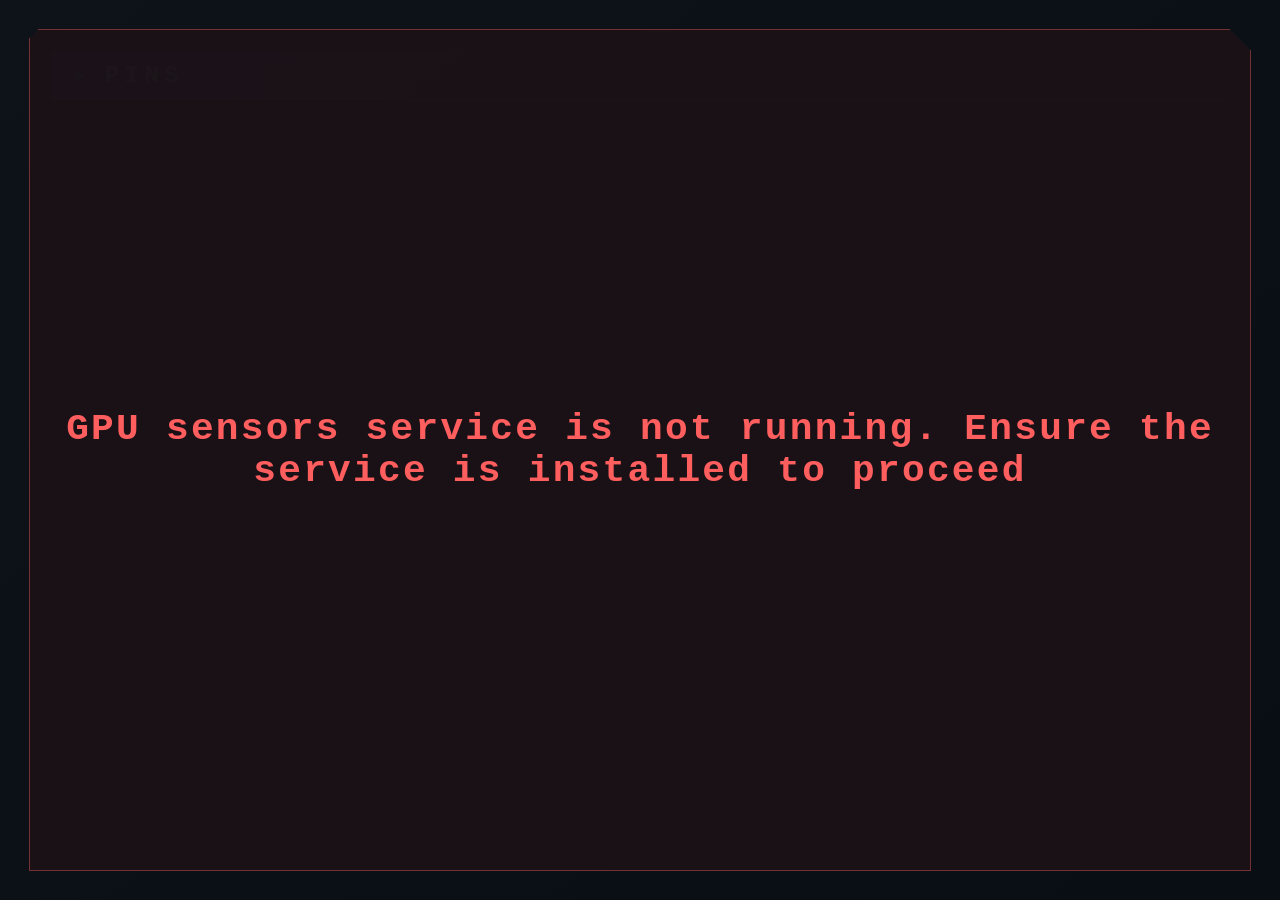
==== Widget/v2-asus/index.html @ 97a9e97d "Add Asus version of monitoring widget" ====
<!DOCTYPE html>
<html lang="en">

<head>
    <meta charset="UTF-8" />
    <meta name="viewport" content="width=device-width, initial-scale=1.0, user-scalable=no, maximum-scale=1.0" />
    <title>tr('ASUS ROG Astral Monitor')</title>
    <link rel="icon" type="image/svg+xml" href="resources/asus.svg" />
    <meta name="x-icue-widget-group" content="tr('ASUS ROG Astral Monitor')" />
    <meta name="x-icue-widget-preview" content="resources/preview.png" />
    <meta name="x-icue-restrictions" data-restrictions='[{ "device": "dashboard_lcd" }]' />

    <meta name="x-icue-property" content="viewMode" data-label="tr('View')" data-type="combobox" data-default="'pins'"
        data-values="[{'key':'pins','value':tr('Pins')},{'key':'status','value':tr('Status')}]" />
    <meta name="x-icue-property" content="layoutPanel2" data-label="tr('Panel 2 View')" data-type="combobox"
        data-default="'off'"
        data-values="[{'key':'off','value':tr('Off')},{'key':'pins','value':tr('Pins')},{'key':'status','value':tr('Status')}]" />
    <meta name="x-icue-property" content="pollIntervalSec" data-label="tr('Poll Interval')" data-type="slider"
        data-default="1000" data-min="100" data-max="30000" data-step="100" data-unit-label="'ms'" />
    <meta name="x-icue-property" content="debugMode" data-label="tr('Debug Mode')" data-type="combobox"
        data-default="'off'"
        data-values="[{'key':'off','value':tr('Off')},{'key':'demo','value':tr('Demo Data')},{'key':'overcurrent','value':tr('Overcurrent')},{'key':'imbalance','value':tr('Imbalance')},{'key':'ocimb','value':tr('OC + Imb.')},{'key':'error','value':tr('Error Simulation')}]" />
    <meta name="x-icue-property" content="tempUnit" data-label="tr('Temperature Unit')" data-type="tab-buttons"
        data-default="'c'" data-values="[{'key':'c','value':tr('Celsius')},{'key':'f','value':tr('Fahrenheit')}]" />
    <meta name="x-icue-property" content="configShortcut" data-label="tr('Config View Shortcut')" data-type="combobox"
        data-default="'double-tap'"
        data-values="[{'key':'double-tap','value':tr('Double Tap')},{'key':'long-press','value':tr('Long Press')}]" />
    <meta name="x-icue-property" content="warnOnFault" data-label="tr('Warn on GPU fault')" data-type="switch"
        data-default="true" />

    <meta name="x-icue-property" content="pinMetric" data-label="tr('Pin Metric')" data-type="combobox"
        data-default="'current'"
        data-values="[{'key':'current','value':tr('Current')},{'key':'power','value':tr('Power Label')},{'key':'voltage','value':tr('Voltage')}]" />
    <meta name="x-icue-property" content="pinBarColor" data-label="tr('Bar Color')" data-type="color"
        data-default="'#8500ff'" />
    <meta name="x-icue-property" content="pinShowPowerValues" data-label="tr('Show Power Values')" data-type="switch"
        data-default="true" />
    <meta name="x-icue-property" content="pinPowerValuesColor" data-label="tr('Power Values Color')" data-type="color"
        data-default="'#ffffff'" />
    <meta name="x-icue-property" content="pinPowerFontSize" data-label="tr('Power Values Font Size')" data-type="slider"
        data-min="70" data-max="150" data-step="1" data-default="115" />
    <meta name="x-icue-property" content="pinShowPeakHold" data-label="tr('Show Peak Hold')" data-type="switch"
        data-default="false" />
    <meta name="x-icue-property" content="pinPeakHoldColor" data-label="tr('Peak Hold Color')" data-type="color"
        data-default="'#f5d033'" />
    <meta name="x-icue-property" content="pinShowHeadroom" data-label="tr('Show Headroom')" data-type="switch"
        data-default="true" />
    <meta name="x-icue-property" content="pinHeadroomColor" data-label="tr('Headroom Color')" data-type="color"
        data-default="'#00ff47'" />
    <meta name="x-icue-property" content="pinHeadroomFontSize" data-label="tr('Headroom Font Size')" data-type="slider"
        data-min="70" data-max="150" data-step="1" data-default="130" />
    <meta name="x-icue-property" content="pinHeadroomPosition" data-label="tr('Headroom Position')" data-type="combobox"
        data-default="'Top'" data-values='["Bottom","Top"]' />
    <meta name="x-icue-property" content="pinShowYAxis" data-label="tr('Show Y Axis')" data-type="switch"
        data-default="true" />
    <meta name="x-icue-property" content="pinShowBarBg" data-label="tr('Show Bar Background')" data-type="switch"
        data-default="false" />
    <meta name="x-icue-property" content="pinShowImbalance" data-label="tr('Show Max Imbalance')" data-type="switch"
        data-default="true" />
    <meta name="x-icue-property" content="pinColorImbalance" data-label="tr('Imbalance Value Color')" data-type="color"
        data-default="'#ffffff'" />
    <meta name="x-icue-property" content="pinShowYGrid" data-label="tr('Show Y Grid Lines')" data-type="switch"
        data-default="true" />
    <meta name="x-icue-property" content="pinShowUnit" data-label="tr('Show Metric Unit')" data-type="switch"
        data-default="false" />
    <meta name="x-icue-property" content="pinFontPinNumbers" data-label="tr('Pin Numbers Font Size')" data-type="slider"
        data-min="70" data-max="150" data-step="1" data-default="120" />
    <meta name="x-icue-property" content="pinFontYAxis" data-label="tr('Y Axis Font Size')" data-type="slider"
        data-min="70" data-max="150" data-step="1" data-default="120" />
    <meta name="x-icue-property" content="pinFontValues" data-label="tr('Pin Values Font Size')" data-type="slider"
        data-min="70" data-max="150" data-step="1" data-default="120" />
    <meta name="x-icue-property" content="pinFontImbalance" data-label="tr('Imbalance Font Size')" data-type="slider"
        data-min="70" data-max="150" data-step="1" data-default="120" />

    <meta name="x-icue-property" content="statusShowCoreClock" data-label="tr('Show Core Clock')" data-type="switch"
        data-default="true" />
    <meta name="x-icue-property" content="statusShowMemClock" data-label="tr('Show Memory Clock')" data-type="switch"
        data-default="true" />
    <meta name="x-icue-property" content="statusShowCoreTemp" data-label="tr('Show Core Temp')" data-type="switch"
        data-default="true" />
    <meta name="x-icue-property" content="statusShowVramTemp" data-label="tr('Show VRAM Temp')" data-type="switch"
        data-default="true" />
    <meta name="x-icue-property" content="statusShowFan1" data-label="tr('Show Fan 1')" data-type="switch"
        data-default="true" />
    <meta name="x-icue-property" content="statusShowFan2" data-label="tr('Show Fan 2')" data-type="switch"
        data-default="true" />
    <meta name="x-icue-property" content="statusCoreTempThreshold" data-label="tr('Core Temp Threshold')"
        data-type="slider" data-min="40" data-max="120" data-step="1" data-default="84" data-unit-label="'°C'" />
    <meta name="x-icue-property" content="statusVramTempThreshold" data-label="tr('VRAM Temp Threshold')"
        data-type="slider" data-min="40" data-max="120" data-step="1" data-default="95" data-unit-label="'°C'" />
    <meta name="x-icue-property" content="statusValueColor" data-label="tr('Status Value Color')" data-type="color"
        data-default="'#ffffff'" />
    <meta name="x-icue-property" content="statusLabelColor" data-label="tr('Status Label Color')" data-type="color"
        data-default="'#e7edf5'" />
    <meta name="x-icue-property" content="statusIconColor" data-label="tr('Status Icon Color')" data-type="color"
        data-default="'#00e3b6'" />
    <meta name="x-icue-property" content="statusFontSize" data-label="tr('Status Font Size')" data-type="slider"
        data-min="50" data-max="400" data-step="1" data-default="140" />

    <meta name="x-icue-property" content="warnColor" data-label="tr('Warning Color')" data-type="color"
        data-default="'#8a0f1f'" />
    <meta name="x-icue-property" content="warnTextColor" data-label="tr('Warning Text Color')" data-type="color"
        data-default="'#ffffff'" />
    <meta name="x-icue-property" content="warnFontSize" data-label="tr('Warning Font Size')" data-type="slider"
        data-default="130" data-min="50" data-max="200" data-step="1" />
    <meta name="x-icue-property" content="warnTransparency" data-label="tr('Warning Transparency')" data-type="slider"
        data-default="90" data-min="0" data-max="100" data-step="1" data-unit-label="'%'" />

    <meta name="x-icue-property" content="configFontSize" data-label="tr('Config Page Font Size')" data-type="slider"
        data-default="130" data-min="50" data-max="200" data-step="1" />

    <meta name="x-icue-property" content="fontData" data-label="tr('Data Font')" data-type="combobox"
        data-default="'Consolas'"
        data-values='["Consolas","Cascadia Mono","JetBrains Mono","Courier New","Segoe UI"]' />
    <meta name="x-icue-property" content="fontLabel" data-label="tr('Label Font')" data-type="combobox"
        data-default="'Consolas'"
        data-values='["Consolas","Cascadia Mono","JetBrains Mono","Courier New","Segoe UI"]' />
    <meta name="x-icue-property" content="hudScanlines" data-label="tr('HUD Scanlines')" data-type="switch"
        data-default="true" />
    <meta name="x-icue-property" content="textColor" data-label="tr('Text Color')" data-type="color"
        data-default="'#e7edf5'" />
    <meta name="x-icue-property" content="accentColor" data-label="tr('Accent Color')" data-type="color"
        data-default="'#00e3b6'" />
    <meta name="x-icue-property" content="backgroundColor" data-label="tr('Background Color')" data-type="color"
        data-default="'#070b12'" />
    <meta name="x-icue-property" content="backgroundMedia" data-label="tr('Background Image')"
        data-type="media-selector" data-filters="['*.png','*.jpg','*.jpeg','*.webp']" />
    <meta name="x-icue-property" content="bgBrightness" data-label="tr('Background Brightness')" data-type="slider"
        data-default="100" data-min="20" data-max="150" data-step="1" data-unit-label="'%'" />
    <meta name="x-icue-property" content="glassBlur" data-label="tr('Glass Blur')" data-type="slider" data-default="0"
        data-min="0" data-max="30" data-step="1" />
    <meta name="x-icue-property" content="transparency" data-label="tr('Background Transparency')" data-type="slider"
        data-default="100" data-min="0" data-max="100" data-step="1" data-unit-label="'%'" />

    <script id="x-icue-groups" type="application/json">
  [
    { "title": "tr('General')", "properties": ["viewMode", "layoutPanel2", "pollIntervalSec", "debugMode", "tempUnit", "configShortcut", "warnOnFault"] },
    { "title": "tr('Pins View')", "properties": ["pinMetric", "pinShowYAxis", "pinShowBarBg", "pinShowImbalance", "pinShowYGrid", "pinShowUnit", "pinShowPowerValues", "pinShowPeakHold", "pinShowHeadroom", "pinHeadroomPosition"] },
    { "title": "tr('Status View')", "properties": ["statusShowCoreClock", "statusShowMemClock", "statusShowCoreTemp", "statusShowVramTemp", "statusShowFan1", "statusShowFan2", "statusCoreTempThreshold", "statusVramTempThreshold"] },
    { "title": "tr('Widget Personalization')", "properties": ["fontData", "fontLabel", "hudScanlines", "textColor", "accentColor", "backgroundColor", "backgroundMedia", "bgBrightness", "glassBlur", "transparency", "configFontSize", "pinBarColor", "pinColorImbalance", "pinPowerValuesColor", "pinPowerFontSize", "pinFontPinNumbers", "pinFontYAxis", "pinFontValues", "pinFontImbalance", "pinPeakHoldColor", "pinHeadroomColor", "pinHeadroomFontSize", "statusValueColor", "statusLabelColor", "statusIconColor", "statusFontSize", "warnColor", "warnTextColor", "warnFontSize", "warnTransparency"] }
  ]
  </script>

    <link rel="stylesheet" type="text/css" href="styles/widget.css" />
</head>

<body>
    <div class="widget-root">
        <div class="background-layer" id="background-layer" aria-hidden="true"></div>
        <div class="glass-layer" aria-hidden="true"></div>

        <div id="warn-banner" aria-live="polite"></div>

        <div class="content-area">
            <section class="view-panel" id="view-pins"></section>
            <section class="view-panel" id="view-status"></section>
            <section class="state-panel" id="state-panel"></section>
        </div>

        <div id="config-overlay" aria-hidden="true">
            <div class="cfg-header">
                <span class="cfg-title">Configuration</span>
                <div class="cfg-header-actions">
                    <button class="cfg-icon-btn cfg-refresh-btn" id="cfg-refresh-btn" aria-label="Refresh">↻</button>
                    <button class="cfg-icon-btn cfg-confirm-btn" id="cfg-confirm-btn" aria-label="Apply and close">✓</button>
                    <button class="cfg-icon-btn cfg-cancel-btn" id="cfg-cancel-btn" aria-label="Cancel">✕</button>
                </div>
            </div>
            <div class="cfg-content" id="cfg-content"></div>
        </div>

    </div>

    <script>
        const BASE_URL = 'http://localhost:59274';

        const PIN_NAMES = ['Pin 1', 'Pin 2', 'Pin 3', 'Pin 4', 'Pin 5', 'Pin 6'];

        const NAMED_SENSOR_FIELDS = {
            'Total Power': 'totalPowerW',
            'Total Current': 'totalCurrentA',
            'GPU Core Clock': 'gpuCoreClock',
            'GPU Memory Clock': 'gpuMemClock',
            'GPU Core Temp': 'gpuCoreTemp',
            'VRAM Temp': 'vramTemp',
            'Fan 1 Speed': 'fan1',
            'Fan 2 Speed': 'fan2',
            'GPU Usage': 'gpuUsage',
            'GPU Power Draw': 'gpuPowerDraw',
            'VRAM Usage': 'vramUsage',
            'VRAM Used': 'vramUsed',
            'VRAM Free': 'vramFree',
            'VRAM Total': 'vramTotal'
        };

        function normalizeSensors(payload) {
            if (!payload || !Array.isArray(payload.sensors)) return null;

            const pins = [
                { voltage: 0, current: 0, power: 0 },
                { voltage: 0, current: 0, power: 0 },
                { voltage: 0, current: 0, power: 0 },
                { voltage: 0, current: 0, power: 0 },
                { voltage: 0, current: 0, power: 0 },
                { voltage: 0, current: 0, power: 0 }
            ];

            const out = {
                pins: pins,
                totalPowerW: null, totalCurrentA: null,
                gpuCoreClock: null, gpuMemClock: null, gpuCoreTemp: null, vramTemp: null,
                fan1: null, fan2: null, gpuUsage: null, gpuPowerDraw: null,
                vramUsage: null, vramUsed: null, vramFree: null, vramTotal: null,
                currentImbalance: payload.currentImbalance || null,
                wireOvercurrent: payload.wireOvercurrent || null,
                timestamp: payload.timestamp || null
            };

            const sensors = payload.sensors;
            for (let i = 0; i < sensors.length; i++) {
                const s = sensors[i];
                if (!s || typeof s.sensorName !== 'string') continue;
                const name = s.sensorName;
                const idx = PIN_NAMES.indexOf(name);
                if (idx !== -1) {
                    const type = s.sensorType;
                    if (type === 'Voltage') pins[idx].voltage = Number(s.value);
                    else if (type === 'Current') pins[idx].current = Number(s.value);
                    else if (type === 'Power') pins[idx].power = Number(s.value);
                    continue;
                }
                const field = NAMED_SENSOR_FIELDS[name];
                if (field) out[field] = Number(s.value);
            }

            return out;
        }

        const DEBUG_DATA = {
            pins: [
                { voltage: 11.98, current: 3.42, power: 40.97 },
                { voltage: 12.01, current: 7.85, power: 94.19 },
                { voltage: 11.95, current: 1.23, power: 14.70 },
                { voltage: 12.03, current: 8.91, power: 107.10 },
                { voltage: 11.99, current: 5.67, power: 67.98 },
                { voltage: 12.00, current: 0.38, power: 4.56 }
            ],
            totalPowerW: 329.5,
            totalCurrentA: 27.46,
            gpuCoreClock: 2820,
            gpuMemClock: 1750,
            gpuCoreTemp: 64.5,
            vramTemp: 72.0,
            fan1: 1850,
            fan2: 1875,
            gpuUsage: 98,
            gpuPowerDraw: 412.3,
            vramUsage: 41.2,
            vramUsed: 13400,
            vramFree: 19207,
            vramTotal: 32607,
            timestamp: null
        };

        const DEBUG_OVERCURRENT = { pinValues: { 'Pin 3': 9.6, 'Pin 4': 9.8 } };
        const DEBUG_IMBALANCE = {
            maxPinAmperage: 9.2,
            maxPinName: 'Pin 3',
            minPinAmperage: 5.4,
            minPinName: 'Pin 6',
            percentageDifference: 52,
            timestamp: '2026-06-06T12:00:00+00:00'
        };

        let currentView = 'pins';
        let lastAppliedPollMs = -1;
        let fallbackPollMs = 1000;
        let ws = null;
        let wsReconnectTimer = null;
        let wsBackoffMs = 1000;
        let state = 'loading';
        let stateMessage = 'Loading';
        let latestData = null;
        let latestTimestamp = null;
        let cachedViewPanels = null;
        let cachedBgLayer = null;
        let serviceRestarting = false;
        let lastStyleKey = '';
        let serviceConfig = null;
        let serviceConfigLoaded = false;
        let configDraft = null;
        let configPageOpen = false;
        let peakHoldPerPin = [0, 0, 0, 0, 0, 0];
        let peakHoldMetric = '';
        let pinsSettingsDirty = true;
        let statusSettingsDirty = true;

        const SERVICE_CONFIG_DEFAULTS = {
            imbalanceAmperageThreshold: 6,
            imbalancePercentageThreshold: 30,
            imbalanceDurationThresholdMs: 3000,
            wireOvercurrentAmperageThreshold: 9.2,
            wireOvercurrentThresholdMs: 3000
        };

        const SERVICE_CONFIG_FIELDS = [
            { key: 'imbalanceAmperageThreshold', label: 'Minimum current threshold', min: 1, max: 10, step: 1, unit: 'A', float: false },
            { key: 'imbalancePercentageThreshold', label: 'Max imbalance percentage', min: 10, max: 50, step: 1, unit: '%', float: false },
            { key: 'imbalanceDurationThresholdMs', label: 'Imbalance duration to warn', step: 100, unit: 'ms', float: false, dynamic: true },
            { key: 'wireOvercurrentAmperageThreshold', label: 'Max per-pin current', min: 6, max: 10.5, step: 0.1, unit: 'A', float: true },
            { key: 'wireOvercurrentThresholdMs', label: 'Overcurrent duration to warn', step: 100, unit: 'ms', float: false, dynamic: true }
        ];

        function getConfigFieldRange(field) {
            if (field.dynamic) {
                const poll = getConfiguredPollMs();
                return { min: poll, max: Math.max(poll, 10000), step: field.step };
            }
            return { min: field.min, max: field.max, step: field.step };
        }

        function clampConfigField(field, value) {
            const range = getConfigFieldRange(field);
            let v = Number(value);
            if (!Number.isFinite(v)) v = SERVICE_CONFIG_DEFAULTS[field.key];
            v = Math.max(range.min, Math.min(range.max, v));
            return field.float ? v : Math.round(v);
        }

        function resetPeakHold() {
            peakHoldPerPin = [0, 0, 0, 0, 0, 0];
        }

        function setTextIf(el, s) {
            if (el && el.textContent !== s) el.textContent = s;
        }

        icueEvents = {
            onDataUpdated: onIcueDataUpdated,
            onICUEInitialized: onIcueInitialized
        };

        const icuePropCache = new Map();

        function invalidatePropCache() {
            icuePropCache.clear();
        }

        function resolveIcueProperty(name) {
            if (typeof window !== 'undefined' && Object.prototype.hasOwnProperty.call(window, name)) {
                const value = window[name];
                if (value !== undefined && value !== null && value !== '') return value;
            }
            try {
                const value = Function('return typeof ' + name + ' !== "undefined" ? ' + name + ' : undefined')();
                if (value !== undefined && value !== null && value !== '') return value;
            } catch (e) { }
            return undefined;
        }

        function getIcueProperty(name) {
            if (icuePropCache.has(name)) return icuePropCache.get(name);
            const value = resolveIcueProperty(name);
            icuePropCache.set(name, value);
            return value;
        }

        function clampRange(v, min, max, d) {
            const n = Number(v);
            if (!Number.isFinite(n)) return d;
            return Math.max(min, Math.min(max, n));
        }

        function getBoolProperty(name, fallback) {
            const value = getIcueProperty(name);
            if (typeof value === 'boolean') return value;
            if (value === 'true') return true;
            if (value === 'false') return false;
            return fallback;
        }

        function getConfiguredPollMs() {
            const fromSetting = clampRange(getIcueProperty('pollIntervalSec'), 100, 30000, NaN);
            if (Number.isFinite(fromSetting)) return Math.round(fromSetting);
            return fallbackPollMs;
        }

        function toFahrenheit(c) {
            return c * 9 / 5 + 32;
        }

        function formatTemp(celsiusValue) {
            const unit = getIcueProperty('tempUnit') === 'f' ? 'f' : 'c';
            const raw = Number(celsiusValue);
            const shown = unit === 'f' ? toFahrenheit(raw) : raw;
            const label = unit === 'f' ? 'F' : 'C';
            return {
                unit: unit,
                value: shown,
                text: Number.isFinite(shown) ? shown.toFixed(1) + ' ' + label : '--'
            };
        }

        function setState(nextState, message) {
            state = nextState;
            stateMessage = message || '';
            renderAll();
        }

        const FONT_FAMILY_FALLBACKS = {
            'Consolas': '"Consolas","Cascadia Mono","Courier New",monospace',
            'Cascadia Mono': '"Cascadia Mono","Consolas","Courier New",monospace',
            'JetBrains Mono': '"JetBrains Mono","Consolas","Courier New",monospace',
            'Courier New': '"Courier New","Consolas",monospace',
            'Segoe UI': '"Segoe UI","Tahoma",sans-serif'
        };

        function resolveFontStack(value, fallbackKey) {
            var key = (typeof value === 'string' && FONT_FAMILY_FALLBACKS[value]) ? value : fallbackKey;
            return FONT_FAMILY_FALLBACKS[key];
        }

        function applyStyles() {
            const rawText = getIcueProperty('textColor');
            const rawAccent = getIcueProperty('accentColor');
            const rawBg = getIcueProperty('backgroundColor');
            const textColor = typeof rawText === 'string' ? rawText : '#e7edf5';
            const accentColor = typeof rawAccent === 'string' ? rawAccent : '#00e3b6';
            const backgroundColor = typeof rawBg === 'string' ? rawBg : '#070b12';
            const transparency = clampRange(getIcueProperty('transparency'), 0, 100, 100) / 100;
            const brightness = clampRange(getIcueProperty('bgBrightness'), 20, 150, 100) / 100;
            const blur = clampRange(getIcueProperty('glassBlur'), 0, 30, 0);
            const cfgFontScale = clampRange(getIcueProperty('configFontSize'), 50, 200, 130) / 100;
            const fontData = resolveFontStack(getIcueProperty('fontData'), 'Consolas');
            const fontLabel = resolveFontStack(getIcueProperty('fontLabel'), 'Consolas');
            const hudScanlines = getBoolProperty('hudScanlines', false);
            const media = getIcueProperty('backgroundMedia');
            const mediaPath = (media && typeof media === 'object' && media.pathToAsset)
                ? String(media.pathToAsset) : '';

            const styleKey = [textColor, accentColor, backgroundColor, transparency, brightness, blur, cfgFontScale, fontData, fontLabel, hudScanlines ? 1 : 0, mediaPath].join('\x00');
            if (styleKey === lastStyleKey) return;
            lastStyleKey = styleKey;

            const root = document.documentElement;
            root.style.setProperty('--text-color', textColor);
            root.style.setProperty('--accent-color', accentColor);
            root.style.setProperty('--background-color', backgroundColor);
            root.style.setProperty('--background-opacity', String(transparency));
            root.style.setProperty('--background-brightness', String(brightness));
            root.style.setProperty('--cfg-font-scale', String(cfgFontScale));
            root.style.setProperty('--glass-blur', blur + 'px');
            root.style.setProperty('--font-data', fontData);
            root.style.setProperty('--font-label', fontLabel);
            document.documentElement.dataset.hudScanlines = hudScanlines ? '1' : '0';

            if (!cachedBgLayer) cachedBgLayer = document.getElementById('background-layer');
            if (!cachedBgLayer) return;

            if (mediaPath) {
                cachedBgLayer.style.backgroundImage = "url('" + mediaPath.replace(/'/g, "\\'") + "')";
                cachedBgLayer.style.backgroundSize = 'cover';
                cachedBgLayer.style.backgroundPosition = 'center center';
            } else {
                cachedBgLayer.style.backgroundImage = 'none';
            }
        }

        function activateView(viewName) {
            currentView = viewName;
            if (!cachedViewPanels) {
                cachedViewPanels = Array.from(document.querySelectorAll('.view-panel'));
            }
            cachedViewPanels.forEach(function (panel) {
                panel.classList.remove('active');
            });
            const activePanel = document.getElementById('view-' + viewName);
            if (activePanel) activePanel.classList.add('active');
        }

        let lastStateKey = '';

        function renderStateOverlay() {
            const panel = document.getElementById('state-panel');
            if (!panel) return;

            const key = state + '\x00' + stateMessage;
            if (key === lastStateKey) return;
            lastStateKey = key;

            if (state === 'content') {
                panel.classList.remove('active');
                panel.textContent = '';
                return;
            }

            panel.classList.add('active');
            panel.textContent = stateMessage || (state === 'loading' ? 'Loading' : 'Device unavailable');
        }

        const PIN_CURRENT_LIMIT_A = 9.2;

        function getPinHeadroomLimit(metric) {
            if (metric === 'current') return PIN_CURRENT_LIMIT_A;
            return null;
        }

        const PIN_METRICS = {
            current: {
                field: 'current', axis: [0, 2, 4, 6, 8, 10], min: 0, max: 10, unit: 'A',
                format: function (v, showUnit) { return v.toFixed(2) + (showUnit ? ' A' : ''); },
                axisFormat: function (v) { return v + 'A'; }
            },
            power: {
                field: 'power', axis: [0, 150, 300, 450, 600], min: 0, max: 600, unit: 'W',
                format: function (v, showUnit) { return v.toFixed(1) + (showUnit ? ' W' : ''); },
                axisFormat: function (v) { return v + 'W'; }
            },
            voltage: {
                field: 'voltage', axis: [11.4, 11.7, 12.0, 12.3, 12.6], min: 11.4, max: 12.6, unit: 'V',
                format: function (v, showUnit) { return v.toFixed(2) + (showUnit ? ' V' : ''); },
                axisFormat: function (v) { return v.toFixed(1) + 'V'; }
            }
        };

        const pinValuesBuf = [0, 0, 0, 0, 0, 0];

        function renderPinsView() {
            const container = document.getElementById('view-pins');
            if (!container) return;
            if (!latestData || !Array.isArray(latestData.pins)) {
                container.innerHTML = '';
                container._pinNodes = null;
                container.dataset.pinStructKey = '';
                pinsSettingsDirty = true;
                ensureHudTitle(container, 'PINS', '');
                return;
            }

            const selectedMetric = getIcueProperty('pinMetric');
            const metric = selectedMetric === 'voltage' || selectedMetric === 'power' ? selectedMetric : 'current';
            const metricCfg = PIN_METRICS[metric];
            const showUnit = getBoolProperty('pinShowUnit', false);
            const showPowerValues = getBoolProperty('pinShowPowerValues', true);
            const showPeakHold = getBoolProperty('pinShowPeakHold', true) && metric !== 'voltage';
            const showHeadroom = getBoolProperty('pinShowHeadroom', false) && metric !== 'voltage';
            const showImbalance = getBoolProperty('pinShowImbalance', false);
            const showBarBg = getBoolProperty('pinShowBarBg', false);
            const showYAxis = getBoolProperty('pinShowYAxis', true);
            const showYGrid = getBoolProperty('pinShowYGrid', false);

            if (peakHoldMetric !== metric) {
                peakHoldMetric = metric;
                peakHoldPerPin = [0, 0, 0, 0, 0, 0];
            }

            const barColor = getIcueProperty('pinBarColor') || '#8500ff';
            const peakHoldColor = getIcueProperty('pinPeakHoldColor') || '#f5d033';
            const headroomColor = getIcueProperty('pinHeadroomColor') || '#00ff47';
            const pvColor = getIcueProperty('pinPowerValuesColor') || '#ffffff';
            const imbalColor = getIcueProperty('pinColorImbalance') || '#ffffff';
            const headroomLimit = getPinHeadroomLimit(metric);
            const headroomPosition = String(getIcueProperty('pinHeadroomPosition') || 'Top').toLowerCase() === 'bottom' ? 'bottom' : 'top';

            const pins = latestData.pins;
            const n = pins.length;
            const mMin = metricCfg.min;
            const mRange = metricCfg.max - metricCfg.min;
            for (let i = 0; i < n; i++) {
                const v = Number((pins[i] && pins[i][metricCfg.field]) || 0);
                pinValuesBuf[i] = v;
                if (Number.isFinite(v) && v > peakHoldPerPin[i]) peakHoldPerPin[i] = v;
            }
            const pinValues = pinValuesBuf;

            const layoutUnit = Math.min(window.innerWidth, window.innerHeight) / 100;

            let scalePinNumbers, scaleYAxis, scalePinValues, scaleImbalance, scalePowerValues, scaleHeadroom;
            let fontPinLabel, fontYTick, fontPinVal, fontPowerValues, fontHeadroom, pinBottomSpacePx, pinTopSpacePx;
            let structKey, needRebuild;

            if (pinsSettingsDirty || !container._pinNodes || layoutUnit !== container._pinLayoutUnit) {
                scalePinNumbers = clampRange(getIcueProperty('pinFontPinNumbers'), 70, 150, 115) / 100;
                scaleYAxis = clampRange(getIcueProperty('pinFontYAxis'), 70, 150, 115) / 100;
                scalePinValues = clampRange(getIcueProperty('pinFontValues'), 70, 150, 120) / 100;
                scaleImbalance = clampRange(getIcueProperty('pinFontImbalance'), 70, 150, 115) / 100;
                scalePowerValues = clampRange(getIcueProperty('pinPowerFontSize'), 70, 150, 115) / 100;
                scaleHeadroom = clampRange(getIcueProperty('pinHeadroomFontSize'), 70, 150, 130) / 100;
                fontPinLabel = Math.max(9, layoutUnit * 2.7) * scalePinNumbers;
                fontYTick = Math.max(10, layoutUnit * 2.7) * scaleYAxis;
                fontPinVal = Math.max(11, layoutUnit * 3.2) * scalePinValues;
                fontPowerValues = Math.max(10, layoutUnit * 2.7) * scalePowerValues;
                fontHeadroom = Math.max(9, layoutUnit * 2.5) * scaleHeadroom;
                pinBottomSpacePx = layoutUnit * 2.6 * scalePinNumbers;
                pinTopSpacePx = layoutUnit * 3.6 * scalePinValues;

                structKey = [
                    metric, n,
                    showYAxis ? 1 : 0, showBarBg ? 1 : 0, showYGrid ? 1 : 0,
                    showUnit ? 1 : 0, showImbalance ? 1 : 0,
                    showPowerValues ? 1 : 0, showPeakHold ? 1 : 0,
                    showHeadroom ? 1 : 0, headroomPosition,
                    scalePinNumbers.toFixed(3), scaleYAxis.toFixed(3),
                    scalePinValues.toFixed(3), scaleImbalance.toFixed(3),
                    scalePowerValues.toFixed(3), scaleHeadroom.toFixed(3)
                ].join(',');

                needRebuild = !container._pinNodes || container.dataset.pinStructKey !== structKey || layoutUnit !== container._pinLayoutUnit;
                pinsSettingsDirty = false;
            } else {
                needRebuild = false;
            }

            if (!needRebuild) {
                const nodes = container._pinNodes;
                const fills = nodes.fills, peaks = nodes.peaks, vals = nodes.vals;
                for (let i = 0; i < n; i++) {
                    const v = pinValues[i];
                    const fill = fills[i];
                    if (fill) {
                        const pct = Math.max(0, Math.min(100, ((v - mMin) / mRange) * 100));
                        if (fill._pct !== pct) { fill._pct = pct; fill.style.height = pct.toFixed(1) + '%'; }
                        fill.style.background = barColor;
                    }
                    const val = vals[i];
                    if (val && val._v !== v) { val._v = v; setTextIf(val, metricCfg.format(v, showUnit)); }
                    const peak = peaks[i];
                    if (peak) {
                        const pk = peakHoldPerPin[i];
                        if (peak._pv !== pk) {
                            peak._pv = pk;
                            const peakPct = Math.max(0, Math.min(100, ((pk - mMin) / mRange) * 100));
                            peak.style.bottom = peakPct.toFixed(1) + '%';
                        }
                        peak.style.color = peakHoldColor;
                    }
                }

                if (showHeadroom && headroomLimit !== null) {
                    const cells = nodes.headroom;
                    for (let i = 0; i < n; i++) {
                        const cell = cells[i];
                        if (!cell) continue;
                        const headroom = headroomLimit - pinValues[i];
                        const low = headroom <= 0;
                        setTextIf(cell, (headroom >= 0 ? '+' : '') + headroom.toFixed(metric === 'current' ? 2 : 1) + metricCfg.unit);
                        cell.classList.toggle('low', low);
                        cell.style.color = low ? '' : headroomColor;
                    }
                }

                if (showPowerValues && nodes.pwrVal) {
                    const pw = Number(latestData.totalPowerW || 0);
                    const am = Number(latestData.totalCurrentA || 0);
                    const vl = am > 0 ? pw / am : 0;
                    nodes.pwrChip.style.color = pvColor;
                    nodes.ampChip.style.color = pvColor;
                    nodes.vltChip.style.color = pvColor;
                    setTextIf(nodes.pwrVal, Math.round(pw) + ' W');
                    setTextIf(nodes.ampVal, Math.round(am) + ' A');
                    setTextIf(nodes.vltVal, vl.toFixed(2) + ' V');
                }

                if (showImbalance && n > 0 && nodes.miVal) {
                    let minVal = Infinity, maxVal = -Infinity, minIdx = 0, maxIdx = 0;
                    for (let i = 0; i < n; i++) {
                        const v = pinValues[i];
                        if (v < minVal) { minVal = v; minIdx = i; }
                        if (v > maxVal) { maxVal = v; maxIdx = i; }
                    }
                    nodes.miChip.style.color = imbalColor;
                    setTextIf(nodes.miVal, 'P' + (minIdx + 1) + ' → P' + (maxIdx + 1) + ' ' + metricCfg.format(maxVal - minVal, showUnit));
                }
                return;
            }

            container.innerHTML = '';
            container.dataset.pinStructKey = structKey;

            const nodes = { fills: [], peaks: [], vals: [], headroom: [], pwrChip: null, pwrVal: null, ampChip: null, ampVal: null, vltChip: null, vltVal: null, miChip: null, miVal: null };

            ensureHudTitle(container, 'PINS', metric.toUpperCase());

            if (showPowerValues || showImbalance) {
                const strip = document.createElement('div');
                strip.className = 'pin-board-temps';
                strip.style.fontSize = fontPowerValues + 'px';

                if (showPowerValues) {
                    const pw = Number(latestData.totalPowerW || 0);
                    const am = Number(latestData.totalCurrentA || 0);
                    const vl = am > 0 ? pw / am : 0;
                    const pwrChip = makeBoardChip('pwr', 'PWR', Math.round(pw) + ' W', pvColor);
                    const ampChip = makeBoardChip('amp', 'AMP', Math.round(am) + ' A', pvColor);
                    const vltChip = makeBoardChip('vlt', 'VLT', vl.toFixed(2) + ' V', pvColor);
                    nodes.pwrChip = pwrChip; nodes.pwrVal = pwrChip.querySelector('.pbt-val');
                    nodes.ampChip = ampChip; nodes.ampVal = ampChip.querySelector('.pbt-val');
                    nodes.vltChip = vltChip; nodes.vltVal = vltChip.querySelector('.pbt-val');
                    strip.appendChild(pwrChip);
                    strip.appendChild(ampChip);
                    strip.appendChild(vltChip);
                }

                if (showImbalance && n > 0) {
                    let minVal = Infinity, maxVal = -Infinity, minIdx = 0, maxIdx = 0;
                    for (let i = 0; i < n; i++) {
                        const v = pinValues[i];
                        if (v < minVal) { minVal = v; minIdx = i; }
                        if (v > maxVal) { maxVal = v; maxIdx = i; }
                    }
                    const miText = 'P' + (minIdx + 1) + ' → P' + (maxIdx + 1) + ' ' + metricCfg.format(maxVal - minVal, showUnit);
                    const miChip = makeBoardChip('mi', 'MI', miText, imbalColor);
                    nodes.miChip = miChip; nodes.miVal = miChip.querySelector('.pbt-val');
                    strip.appendChild(miChip);
                }

                container.appendChild(strip);
            }

            const chartWrap = document.createElement('div');
            chartWrap.className = 'pins-chart-wrap' + (showYAxis ? '' : ' no-axis');
            chartWrap.style.setProperty('--pin-top-space', pinTopSpacePx + 'px');
            chartWrap.style.setProperty('--pin-bottom-space', pinBottomSpacePx + 'px');

            if (showYAxis) {
                const axis = document.createElement('div');
                axis.className = 'y-axis';
                const ax = metricCfg.axis;
                for (let i = ax.length - 1; i >= 0; i--) {
                    const tick = document.createElement('div');
                    tick.className = 'y-tick';
                    tick.style.fontSize = fontYTick + 'px';
                    tick.textContent = metricCfg.axisFormat(ax[i]);
                    axis.appendChild(tick);
                }
                chartWrap.appendChild(axis);
            }

            const chart = document.createElement('div');
            chart.className = 'pins-chart';

            for (let index = 0; index < n; index++) {
                const v = pinValues[index];
                const pct = Math.max(0, Math.min(100, ((v - mMin) / mRange) * 100));

                const col = document.createElement('div');
                col.className = 'pin-col';

                const lbl = document.createElement('div');
                lbl.className = 'pin-label';
                lbl.style.fontSize = fontPinLabel + 'px';
                lbl.textContent = 'P' + (index + 1);
                col.appendChild(lbl);

                const track = document.createElement('div');
                track.className = showBarBg ? 'pin-track' : 'pin-track no-track-bg';
                const fill = document.createElement('div');
                fill.className = 'bar-fill pin-bar-fill';
                fill.dataset.targetPct = pct.toFixed(1);
                fill.style.height = '0%';
                fill.style.background = barColor;
                fill._pct = 0;
                track.appendChild(fill);
                nodes.fills.push(fill);

                if (showPeakHold) {
                    const pk = peakHoldPerPin[index];
                    const peakPct = Math.max(0, Math.min(100, ((pk - mMin) / mRange) * 100));
                    const peak = document.createElement('div');
                    peak.className = 'pin-peak-mark';
                    peak.style.bottom = peakPct.toFixed(1) + '%';
                    peak.style.color = peakHoldColor;
                    peak._pv = pk;
                    track.appendChild(peak);
                    nodes.peaks.push(peak);
                } else {
                    nodes.peaks.push(null);
                }

                col.appendChild(track);

                const val = document.createElement('div');
                val.className = 'pin-val';
                val.style.fontSize = fontPinVal + 'px';
                val.textContent = metricCfg.format(v, showUnit);
                val._v = v;
                col.appendChild(val);
                nodes.vals.push(val);

                chart.appendChild(col);
            }

            if (showYGrid) {
                const gridOverlay = document.createElement('div');
                gridOverlay.className = 'pins-grid-overlay';
                metricCfg.axis.forEach(function (tickValue) {
                    const norm = Math.max(0, Math.min(1, (tickValue - mMin) / mRange));
                    const a = (1 - norm).toFixed(4);
                    const b = (1 - 3 * norm).toFixed(4);
                    const c = (-norm).toFixed(4);
                    const d = (norm * 100).toFixed(2);
                    const gridLine = document.createElement('div');
                    gridLine.className = 'pin-grid-line';
                    gridLine.style.bottom = 'calc(' + a + ' * var(--pin-top-space) + ' + b + ' * var(--pin-slot-gap) + ' + c + ' * var(--pin-bottom-space) + ' + d + '%)';
                    gridOverlay.appendChild(gridLine);
                });
                chart.appendChild(gridOverlay);
            }

            chartWrap.appendChild(chart);
            container.appendChild(chartWrap);

            function buildHeadroomRow() {
                const hrRow = document.createElement('div');
                hrRow.className = 'pin-headroom-row position-' + headroomPosition + (showYAxis ? '' : ' no-axis');
                hrRow.style.fontSize = fontHeadroom + 'px';
                if (showYAxis) {
                    const spacer = document.createElement('div');
                    spacer.className = 'pin-headroom-spacer';
                    hrRow.appendChild(spacer);
                }
                const cells = document.createElement('div');
                cells.className = 'pin-headroom-cells';
                for (let i = 0; i < n; i++) {
                    const v = pinValues[i];
                    const cell = document.createElement('span');
                    cell.className = 'pin-headroom';
                    const headroom = headroomLimit - v;
                    cell.textContent = (headroom >= 0 ? '+' : '') + headroom.toFixed(metric === 'current' ? 2 : 1) + metricCfg.unit;
                    if (headroom <= 0) cell.classList.add('low');
                    else cell.style.color = headroomColor;
                    cells.appendChild(cell);
                    nodes.headroom.push(cell);
                }
                hrRow.appendChild(cells);
                return hrRow;
            }

            if (showHeadroom && headroomLimit !== null && headroomPosition === 'top') {
                container.insertBefore(buildHeadroomRow(), chartWrap);
            }

            if (showHeadroom && headroomLimit !== null && headroomPosition === 'bottom') {
                container.appendChild(buildHeadroomRow());
            }

            container._pinNodes = nodes;
            container._pinLayoutUnit = layoutUnit;

            requestAnimationFrame(function () {
                const fills = nodes.fills;
                for (let i = 0; i < fills.length; i++) {
                    const f = fills[i];
                    f.style.height = (f.dataset.targetPct || '0') + '%';
                    f._pct = parseFloat(f.dataset.targetPct || '0');
                }
            });
        }


        function openConfigPage() {
            configPageOpen = true;
            renderConfigPage();
            fetchServiceConfig().then(function () {
                if (configPageOpen) renderConfigPage();
            });
            const overlay = document.getElementById('config-overlay');
            if (overlay) {
                overlay.removeAttribute('aria-hidden');
                overlay.classList.add('config-overlay--open');
            }
        }

        function closeConfigPage() {
            configPageOpen = false;
            const overlay = document.getElementById('config-overlay');
            if (overlay) {
                overlay.setAttribute('aria-hidden', 'true');
                overlay.classList.remove('config-overlay--open');
            }
        }

        function formatConfigValue(field, value) {
            var v = Number(value);
            if (!Number.isFinite(v)) v = SERVICE_CONFIG_DEFAULTS[field.key];
            var text = field.float ? v.toFixed(1) : String(Math.round(v));
            return field.unit ? text + ' ' + field.unit : text;
        }

        function makeConfigSlider(field) {
            var cfg = configDraft || serviceConfig || SERVICE_CONFIG_DEFAULTS;
            var range = getConfigFieldRange(field);
            var value = clampConfigField(field, cfg[field.key]);

            var row = document.createElement('div');
            row.className = 'cfg-slider';

            var head = document.createElement('div');
            head.className = 'cfg-slider-head';
            var lbl = document.createElement('span');
            lbl.className = 'cfg-slider-label';
            lbl.textContent = field.label;
            var valEl = document.createElement('span');
            valEl.className = 'cfg-slider-value';
            valEl.textContent = formatConfigValue(field, value);
            head.appendChild(lbl);
            head.appendChild(valEl);

            var input = document.createElement('input');
            input.type = 'range';
            input.className = 'cfg-range';
            input.min = String(range.min);
            input.max = String(range.max);
            input.step = String(range.step);
            input.value = String(value);
            input.style.touchAction = 'none';
            input.addEventListener('pointerdown', function (e) { e.stopPropagation(); });
            input.addEventListener('click', function (e) { e.stopPropagation(); });
            input.addEventListener('input', function () {
                valEl.textContent = formatConfigValue(field, input.value);
                if (!configDraft) configDraft = {};
                configDraft[field.key] = field.float ? parseFloat(input.value) : parseInt(input.value, 10);
            });

            row.appendChild(head);
            row.appendChild(input);
            return row;
        }

        function submitConfig() {
            postServiceConfig(configDraft);
        }

        function renderConfigPage() {
            var content = document.getElementById('cfg-content');
            if (!content) return;
            content.innerHTML = '';

            configDraft = Object.assign({}, serviceConfig || SERVICE_CONFIG_DEFAULTS);

            SERVICE_CONFIG_FIELDS.forEach(function (field) {
                content.appendChild(makeConfigSlider(field));
            });

            var divider = document.createElement('div');
            divider.className = 'cfg-divider';
            content.appendChild(divider);

            var resetPeakBtn = document.createElement('button');
            resetPeakBtn.id = 'reset-peakhold-btn';
            resetPeakBtn.textContent = 'Reset peak hold';
            resetPeakBtn.addEventListener('click', function () {
                resetPeakHold();
                renderAll();
            });
            content.appendChild(resetPeakBtn);

            var restartBtn = document.createElement('button');
            restartBtn.id = 'restart-service-btn';
            restartBtn.textContent = serviceRestarting ? 'Restarting…' : 'Restart service';
            restartBtn.disabled = serviceRestarting;
            restartBtn.addEventListener('click', restartService);
            content.appendChild(restartBtn);
        }

        async function restartService() {
            serviceRestarting = true;
            var btn = document.getElementById('restart-service-btn');
            if (btn) { btn.textContent = 'Restarting…'; btn.disabled = true; }
            try { await fetch(BASE_URL + '/restart', { method: 'POST' }); } catch (e) { }
        }

        function makeBoardChip(cls, label, formatted, color) {
            const chip = document.createElement('span');
            chip.className = 'pin-board-temp ' + cls;
            chip.style.color = color;
            const lbl = document.createElement('span');
            lbl.className = 'pbt-label';
            lbl.textContent = label;
            const val = document.createElement('span');
            val.className = 'pbt-val';
            val.textContent = formatted;
            chip.appendChild(lbl);
            chip.appendChild(val);
            return chip;
        }

        const STATUS_METRICS = [
            { key: 'gpuCoreClock', label: 'Core Clock', icon: 'clock', type: 'clock', showProp: 'statusShowCoreClock' },
            { key: 'gpuMemClock', label: 'Memory Clock', icon: 'memory', type: 'clock', showProp: 'statusShowMemClock' },
            { key: 'gpuCoreTemp', label: 'Core Temp', icon: 'thermometer', type: 'temp', showProp: 'statusShowCoreTemp', thresholdProp: 'statusCoreTempThreshold', thresholdDefault: 84 },
            { key: 'vramTemp', label: 'VRAM Temp', icon: 'thermometer', type: 'temp', showProp: 'statusShowVramTemp', thresholdProp: 'statusVramTempThreshold', thresholdDefault: 95 },
            { key: 'fan1', label: 'Fan 1', icon: 'fan', type: 'fan', showProp: 'statusShowFan1' },
            { key: 'fan2', label: 'Fan 2', icon: 'fan', type: 'fan', showProp: 'statusShowFan2' }
        ];

        const STATUS_ICON_FILES = {
            clock: 'vcore.svg',
            memory: 'vram.svg',
            thermometer: 'vtemp.svg',
            fan: 'vfan.svg'
        };

        function makeStatusIcon(name) {
            const file = STATUS_ICON_FILES[name] || 'vcore.svg';
            const span = document.createElement('span');
            span.className = 'status-metric-icon';
            const url = "url('resources/" + file + "')";
            span.style.webkitMaskImage = url;
            span.style.maskImage = url;
            return span;
        }

        function formatStatusValue(metric, raw) {
            if (raw === null || raw === undefined || !Number.isFinite(Number(raw))) return '--';
            const v = Number(raw);
            if (metric.type === 'clock') return Math.round(v) + ' MHz';
            if (metric.type === 'fan') return Math.round(v) + ' RPM';
            if (metric.type === 'temp') return formatTemp(v).text;
            return String(v);
        }

        function applyStatusMetricValue(metric, valueEl, defaultColor) {
            const raw = latestData ? latestData[metric.key] : null;
            setTextIf(valueEl, formatStatusValue(metric, raw));
            let hot = false;
            if (metric.type === 'temp' && Number.isFinite(Number(raw))) {
                const thresholdC = clampRange(getIcueProperty(metric.thresholdProp), 40, 120, metric.thresholdDefault);
                hot = Number(raw) >= thresholdC;
            }
            valueEl.style.color = hot ? 'var(--red)' : defaultColor;
        }

        function renderStatusView() {
            const container = document.getElementById('view-status');
            if (!container) return;
            if (!latestData) {
                container.innerHTML = '';
                container._statusNodes = null;
                container.dataset.statusStructKey = '';
                statusSettingsDirty = true;
                return;
            }

            const valueColor = getIcueProperty('statusValueColor') || '#ffffff';

            let fontScale, labelColor, iconColor, visible, structKey, needRebuild;
            if (statusSettingsDirty || !container._statusNodes) {
                fontScale = clampRange(getIcueProperty('statusFontSize'), 50, 400, 130) / 100;
                labelColor = getIcueProperty('statusLabelColor') || '';
                iconColor = getIcueProperty('statusIconColor') || '';
                visible = STATUS_METRICS.filter(function (m) { return getBoolProperty(m.showProp, true); });
                structKey = [
                    visible.map(function (m) { return m.key; }).join(':'),
                    fontScale.toFixed(3), valueColor, labelColor, iconColor
                ].join('\x00');
                needRebuild = !container._statusNodes || container.dataset.statusStructKey !== structKey;
                statusSettingsDirty = false;
            } else {
                needRebuild = false;
            }

            if (!needRebuild) {
                const nodes = container._statusNodes;
                const metrics = nodes.metrics, valueEls = nodes.valueEls;
                for (let i = 0; i < metrics.length; i++) {
                    applyStatusMetricValue(metrics[i], valueEls[i], valueColor);
                }
                return;
            }

            container.dataset.statusStructKey = structKey;

            container.innerHTML = '';
            ensureHudTitle(container, 'STATUS', '');
            container.style.setProperty('--status-scale', fontScale);

            const grid = document.createElement('div');
            grid.className = 'status-metric-grid';
            const valueEls = [];

            visible.forEach(function (m) {
                const row = document.createElement('div');
                row.className = 'status-metric-row';
                row.dataset.metric = m.key;

                const iconWrap = document.createElement('span');
                iconWrap.className = 'status-metric-icon-wrap';
                if (iconColor) iconWrap.style.color = iconColor;
                iconWrap.appendChild(makeStatusIcon(m.icon));

                const label = document.createElement('span');
                label.className = 'status-metric-label';
                label.textContent = m.label;
                if (labelColor) label.style.color = labelColor;

                const value = document.createElement('span');
                value.className = 'status-metric-value';
                applyStatusMetricValue(m, value, valueColor);

                row.appendChild(iconWrap);
                row.appendChild(label);
                row.appendChild(value);
                grid.appendChild(row);
                valueEls.push(value);
            });

            container.appendChild(grid);
            container._statusNodes = { metrics: visible, valueEls: valueEls };
        }

        function renderAllViews() {
            var panels = getActivePanels();
            renderActivePanels(panels);
        }

        function getLayoutMode() {
            var w = window.innerWidth;
            var h = window.innerHeight;
            if (w >= 2400 || h >= 2400) return 'xl';
            if (w >= 1600 || h >= 1600) return 'lg';
            return 'single';
        }

        function getActivePanels(mode) {
            if (!mode) mode = getLayoutMode();
            if (mode === 'single') return [currentView];
            var p1 = currentView;
            var p2 = getIcueProperty('layoutPanel2');
            var p2on = p2 && p2 !== 'off';
            if (!p2on) return [p1];
            return [p1, p2];
        }

        var lastActivateKey = '';

        function activatePanels(views, mode) {
            if (!mode) mode = getLayoutMode();
            var scanlinesOn = document.documentElement.dataset.hudScanlines === '1';
            var key = mode + '|' + (scanlinesOn ? 1 : 0) + '|' + views.join(',');
            if (key === lastActivateKey) return;
            lastActivateKey = key;

            document.documentElement.dataset.layout = mode;
            if (!cachedViewPanels) {
                cachedViewPanels = Array.from(document.querySelectorAll('.view-panel'));
            }
            cachedViewPanels.forEach(function (panel) {
                panel.classList.remove('active');
                panel.classList.add('hud-frame');
                panel.classList.toggle('hud-scanlines', scanlinesOn);
            });
            views.forEach(function (view) {
                var panel = document.getElementById('view-' + view);
                if (panel) panel.classList.add('active');
            });
        }

        function ensureHudTitle(container, text, sub, subClass) {
            var title = container.querySelector(':scope > .hud-title');
            if (!title) {
                title = document.createElement('div');
                title.className = 'hud-title';
                container.insertBefore(title, container.firstChild);
            }
            var subClassName = 'hud-title-sub' + (subClass ? ' ' + subClass : '');
            if (title.dataset.text !== text) {
                title.dataset.text = text;
                title.innerHTML = '';
                title.appendChild(document.createTextNode(text));
                if (sub) {
                    var s = document.createElement('span');
                    s.className = subClassName;
                    s.textContent = sub;
                    title.appendChild(s);
                }
            } else {
                var subSpan = title.querySelector('.hud-title-sub');
                if (sub) {
                    if (subSpan) {
                        subSpan.textContent = sub;
                        subSpan.className = subClassName;
                    } else {
                        var s2 = document.createElement('span');
                        s2.className = subClassName;
                        s2.textContent = sub;
                        title.appendChild(s2);
                    }
                } else if (subSpan) {
                    subSpan.remove();
                }
            }
            return title;
        }

        function renderActivePanels(views) {
            var seen = {};
            views.forEach(function (view) {
                if (seen[view]) return;
                seen[view] = true;
                if (view === 'pins') renderPinsView();
                else if (view === 'status') renderStatusView();
            });
        }

        function renderAll() {
            var mode = getLayoutMode();
            var panels = getActivePanels(mode);
            activatePanels(panels, mode);
            renderActivePanels(panels);
            renderStateOverlay();
            checkWarnings();
        }

        function formatWarnAmps(v) {
            return Number(v).toFixed(1) + 'A';
        }

        function formatLoggedOn(ts) {
            var d = new Date(ts);
            if (isNaN(d.getTime())) return String(ts || '');
            function pad(n) { return n < 10 ? '0' + n : '' + n; }
            return pad(d.getDate()) + '/' + pad(d.getMonth() + 1) + ' ' + pad(d.getHours()) + ':' + pad(d.getMinutes());
        }

        function buildWarnSection(parent, heading, lines) {
            var section = document.createElement('div');
            section.className = 'warn-section';
            if (heading) {
                var head = document.createElement('div');
                head.className = 'warn-subhead';
                head.textContent = heading;
                section.appendChild(head);
            }
            lines.forEach(function (text) {
                var line = document.createElement('div');
                line.className = 'warn-line';
                line.textContent = '- ' + text;
                section.appendChild(line);
            });
            parent.appendChild(section);
        }

        function checkWarnings() {
            var doWarn = getBoolProperty('warnOnFault', false);
            var imb = latestData ? latestData.currentImbalance : null;
            var oc = latestData ? latestData.wireOvercurrent : null;
            var hasImb = !!imb;
            var hasOc = !!(oc && oc.pinValues && Object.keys(oc.pinValues).length > 0);

            if (!doWarn || (!hasImb && !hasOc)) {
                hideAllWarnings();
                return;
            }

            var warnFontScale = Math.max(0.5, Math.min(2, (Number(getIcueProperty('warnFontSize')) || 100) / 100));
            var warnColor = getIcueProperty('warnColor') || '#8a0f1f';
            var warnTextColor = getIcueProperty('warnTextColor') || '#ffffff';
            var warnOpacity = Math.max(0, Math.min(100, Number(getIcueProperty('warnTransparency')) || 90)) / 100;
            var banner = document.getElementById('warn-banner');
            if (!banner) return;
            banner.style.opacity = String(warnOpacity);

            var title = (hasImb && hasOc) ? 'Current imbalance and overcurrent!'
                : hasImb ? 'Current imbalance!' : 'Wire overcurrent!';

            var sig = JSON.stringify({ imb: imb, oc: oc, c: warnColor, t: warnTextColor, f: warnFontScale });
            if (banner.dataset.warnSig === sig) {
                updateBannerVisibility();
                return;
            }
            banner.dataset.warnSig = sig;
            banner.innerHTML = '';

            var card = document.createElement('div');
            card.className = 'warn-card';
            card.style.setProperty('--warn-color', warnColor);
            card.style.setProperty('--warn-text', warnTextColor);
            card.style.fontSize = 'calc(var(--font-sm) * ' + warnFontScale + ')';

            var top = document.createElement('div');
            top.className = 'warn-card-top';
            var icon = document.createElement('span');
            icon.className = 'warn-icon';
            icon.textContent = '⚠';
            var ttl = document.createElement('span');
            ttl.className = 'warn-title';
            ttl.textContent = title;
            var dismiss = document.createElement('button');
            dismiss.className = 'warn-dismiss';
            dismiss.textContent = '✕';
            dismiss.setAttribute('aria-label', 'Dismiss');
            dismiss.addEventListener('click', function () {
                banner.innerHTML = '';
                banner.dataset.warnSig = '';
                updateBannerVisibility();
            });
            top.appendChild(icon);
            top.appendChild(ttl);
            top.appendChild(dismiss);
            card.appendChild(top);

            var both = hasImb && hasOc;

            if (hasImb) {
                var imbLines = [
                    imb.maxPinName + ' - ' + formatWarnAmps(imb.maxPinAmperage),
                    imb.minPinName + ' - ' + formatWarnAmps(imb.minPinAmperage),
                    'Difference: ' + imb.percentageDifference + '%',
                    'Logged on: ' + formatLoggedOn(imb.timestamp)
                ];
                buildWarnSection(card, both ? 'Current imbalance' : '', imbLines);
            }

            if (both) {
                var divider = document.createElement('div');
                divider.className = 'warn-divider';
                card.appendChild(divider);
            }

            if (hasOc) {
                var ocLines = Object.keys(oc.pinValues).map(function (pin) {
                    return pin + ' - ' + formatWarnAmps(oc.pinValues[pin]);
                });
                buildWarnSection(card, both ? 'Wire overcurrent' : '', ocLines);
            }

            banner.appendChild(card);
            updateBannerVisibility();
        }

        function updateBannerVisibility() {
            var banner = document.getElementById('warn-banner');
            if (!banner) return;
            var hasCards = banner.children.length > 0;
            if (hasCards) banner.classList.add('warn-banner--visible');
            else banner.classList.remove('warn-banner--visible');
        }

        function hideAllWarnings() {
            var banner = document.getElementById('warn-banner');
            if (!banner) return;
            if (banner.dataset.warnSig === '' && banner.children.length === 0) return;
            banner.innerHTML = '';
            banner.dataset.warnSig = '';
            banner.classList.remove('warn-banner--visible');
        }

        function buildConfigBody() {
            const cfg = serviceConfig || SERVICE_CONFIG_DEFAULTS;
            const body = { pollIntervalMs: getConfiguredPollMs() };
            SERVICE_CONFIG_FIELDS.forEach(function (f) {
                body[f.key] = clampConfigField(f, cfg[f.key]);
            });
            return body;
        }

        async function postServiceConfig(overrides) {
            if (!serviceConfig) serviceConfig = Object.assign({}, SERVICE_CONFIG_DEFAULTS);
            if (overrides) Object.assign(serviceConfig, overrides);
            const body = buildConfigBody();
            lastAppliedPollMs = body.pollIntervalMs;
            try {
                await fetch(BASE_URL + '/config', {
                    method: 'PUT',
                    headers: { 'Content-Type': 'application/json' },
                    body: JSON.stringify(body)
                });
            } catch (e) {
            }
        }

        async function postPollConfigIfNeeded() {
            const nextPollMs = getConfiguredPollMs();
            if (nextPollMs === lastAppliedPollMs) return;

            if (!serviceConfigLoaded) {
                await fetchServiceConfig();
                if (!serviceConfigLoaded) return;
            }
            await postServiceConfig(null);
        }

        async function fetchServiceConfig() {
            try {
                const response = await fetch(BASE_URL + '/config', { cache: 'no-store' });
                if (!response.ok) return;
                const payload = await response.json();
                fallbackPollMs = clampRange(payload.pollIntervalMs, 100, 30000, 1000);
                const next = {};
                SERVICE_CONFIG_FIELDS.forEach(function (f) {
                    const v = Number(payload[f.key]);
                    next[f.key] = Number.isFinite(v) ? v : SERVICE_CONFIG_DEFAULTS[f.key];
                });
                serviceConfig = next;
                serviceConfigLoaded = true;
            } catch (e) {
            }
        }

        async function fetchHealthStatus() {
            try {
                const response = await fetch(BASE_URL + '/health', { cache: 'no-store' });
                if (!response.ok) return null;
                const payload = await response.json();
                return payload && payload.status ? payload.status : null;
            } catch (e) {
                return null;
            }
        }

        function closeWebSocket() {
            if (wsReconnectTimer) { clearTimeout(wsReconnectTimer); wsReconnectTimer = null; }
            if (ws) { ws.onopen = ws.onmessage = ws.onclose = ws.onerror = null; ws.close(); ws = null; }
        }

        function scheduleWsReconnect() {
            wsReconnectTimer = setTimeout(function () {
                wsReconnectTimer = null;
                connectWebSocket();
            }, wsBackoffMs);
            wsBackoffMs = Math.min(wsBackoffMs * 2, 16000);
        }

        function connectWebSocket() {
            closeWebSocket();
            lastAppliedPollMs = -1;
            const wsUrl = BASE_URL.replace(/^http/, 'ws') + '/ws';
            ws = new WebSocket(wsUrl);

            ws.onopen = async function () {
                wsBackoffMs = 1000;
                await postPollConfigIfNeeded();
                try {
                    const r = await fetch(BASE_URL + '/sensors', { cache: 'no-store', headers: { Accept: 'application/json' } });
                    if (r.ok) {
                        const payload = await r.json();
                        latestData = normalizeSensors(payload);
                        latestTimestamp = latestData ? latestData.timestamp : null;
                        setState('content', '');
                    }
                } catch (e) { }
            };

            ws.onmessage = function (event) {
                try {
                    const payload = JSON.parse(event.data);
                    latestData = normalizeSensors(payload);
                    latestTimestamp = latestData ? latestData.timestamp : null;
                    if (serviceRestarting) {
                        serviceRestarting = false;
                        var btn = document.getElementById('restart-service-btn');
                        if (btn) { btn.textContent = 'Restart service'; btn.disabled = false; }
                    }
                    setState('content', '');
                } catch (e) {
                    console.error('[AstralMonitor] WS parse error:', e && e.message ? e.message : String(e));
                }
            };

            ws.onclose = async function () {
                ws = null;
                latestData = null;
                latestTimestamp = null;
                const health = await fetchHealthStatus();
                if (health === 'no_device' || health === 'ok') {
                    setState('error', 'Background service is running, but no ASUS ROG Astral GPU was detected');
                } else {
                    setState('error', 'GPU sensors service is not running. Ensure the service is installed to proceed');
                }
                scheduleWsReconnect();
            };

            ws.onerror = function () {
            };
        }

        async function onIcueDataUpdated() {
            invalidatePropCache();
            pinsSettingsDirty = true;
            statusSettingsDirty = true;
            applyStyles();

            const configuredView = getIcueProperty('viewMode');
            if (configuredView === 'pins' || configuredView === 'status') {
                currentView = configuredView;
            }

            await postPollConfigIfNeeded();

            const debug = getIcueProperty('debugMode');
            if (debug === 'demo' || debug === 'overcurrent' || debug === 'imbalance' || debug === 'ocimb') {
                closeWebSocket();
                var warnFields = {};
                if (debug === 'overcurrent' || debug === 'ocimb') warnFields.wireOvercurrent = DEBUG_OVERCURRENT;
                if (debug === 'imbalance' || debug === 'ocimb') warnFields.currentImbalance = DEBUG_IMBALANCE;
                latestData = Object.assign({}, DEBUG_DATA, warnFields, { timestamp: new Date().toISOString() });
                latestTimestamp = latestData.timestamp;
                setState('content', '');
                return;
            }
            if (debug === 'error') {
                closeWebSocket();
                latestData = null;
                latestTimestamp = null;
                setState('error', 'GPU sensors service is not running. Ensure the service is installed to proceed');
                return;
            }

            if (!ws || ws.readyState === WebSocket.CLOSED || ws.readyState === WebSocket.CLOSING) {
                if (!wsReconnectTimer) connectWebSocket();
            }

            renderAll();
        }

        async function onIcueInitialized() {
            setState('loading', 'Loading');
            await fetchServiceConfig();
            await onIcueDataUpdated();
        }

        if (typeof iCUE_initialized !== 'undefined' && iCUE_initialized) {
            onIcueInitialized();
        } else {
            setState('loading', 'Loading');
            onIcueDataUpdated();
        }

        window.addEventListener('resize', function () {
            pinsSettingsDirty = true;
            statusSettingsDirty = true;
            lastActivateKey = '';
            renderAll();
        });

        (function () {
            var lastTapTime = 0;
            var lpTimer = null;
            var startX = 0;
            var startY = 0;
            var root = document.querySelector('.widget-root');
            if (!root) return;

            var confirmBtn = document.getElementById('cfg-confirm-btn');
            if (confirmBtn) confirmBtn.addEventListener('click', function () { submitConfig(); closeConfigPage(); });

            var cancelBtn = document.getElementById('cfg-cancel-btn');
            if (cancelBtn) cancelBtn.addEventListener('click', function () { closeConfigPage(); });

            var refreshBtn = document.getElementById('cfg-refresh-btn');
            if (refreshBtn) refreshBtn.addEventListener('click', async function () {
                refreshBtn.disabled = true;
                await fetchServiceConfig();
                if (configPageOpen) renderConfigPage();
                refreshBtn.disabled = false;
            });

            root.addEventListener('click', function (e) {
                if (getIcueProperty('configShortcut') === 'long-press') return;
                if (e.target.closest('button')) return;
                var now = Date.now();
                if (now - lastTapTime < 350) {
                    lastTapTime = 0;
                    if (configPageOpen) closeConfigPage();
                    else openConfigPage();
                } else {
                    lastTapTime = now;
                }
            });

            root.addEventListener('pointerdown', function (e) {
                if (getIcueProperty('configShortcut') !== 'long-press') return;
                if (e.target.closest('button')) return;
                startX = e.clientX;
                startY = e.clientY;
                lpTimer = setTimeout(function () {
                    lpTimer = null;
                    if (configPageOpen) closeConfigPage();
                    else openConfigPage();
                }, 500);
            });

            function cancelLp() {
                if (lpTimer) { clearTimeout(lpTimer); lpTimer = null; }
            }

            root.addEventListener('pointerup', cancelLp);
            root.addEventListener('pointercancel', cancelLp);
            root.addEventListener('pointermove', function (e) {
                if (!lpTimer) return;
                var dx = e.clientX - startX;
                var dy = e.clientY - startY;
                if (dx * dx + dy * dy > 100) cancelLp();
            });
        }());
    </script>
</body>

</html>
---- Widget/v2-asus/styles/widget.css ----
html,
body {
  touch-action: none;
}

:root {
  --layout-unit: 1vmin;
  --device-vertical-s-unit: 4.16px;
  --preview-vertical-s-unit: calc(100vw * 416 / 69600);
  --device-h-s-unit: 3.44px;
  --preview-h-s-unit: calc(100vw * 344 / 84000);

  --space-xs: calc(var(--layout-unit) * 1.6);
  --space-sm: calc(var(--layout-unit) * 2.4);
  --space-md: calc(var(--layout-unit) * 3.2);
  --space-lg: calc(var(--layout-unit) * 4.2);
  --radius-sm: calc(var(--layout-unit) * 0.9);
  --radius-md: calc(var(--layout-unit) * 2.5);
  --radius-lg: calc(var(--layout-unit) * 3.4);

  --font-xs: calc(var(--layout-unit) * 2.7);
  --font-sm: calc(var(--layout-unit) * 3.2);
  --font-md: calc(var(--layout-unit) * 4.2);
  --font-lg: calc(var(--layout-unit) * 5.8);
  --pin-top-space: calc(var(--layout-unit) * 3.6);
  --pin-bottom-space: calc(var(--layout-unit) * 2.6);
  --pin-slot-gap: calc(var(--layout-unit) * 0.6);

  --text-color: #e7edf5;
  --accent-color: #00e3b6;
  --background-color: #070b12;
  --background-opacity: 1;
  --background-brightness: 1;
  --glass-blur: 0px;
  --font-data: "Consolas", "Cascadia Mono", "Courier New", monospace;
  --font-label: "Consolas", "Cascadia Mono", "Courier New", monospace;

  --green: #3adb9d;
  --amber: #e8a848;
  --red: #ff5e5e;
}

@media (min-width: 820px) and (max-width: 860px) and (max-height: 360px) {
  :root {
    --layout-unit: var(--device-h-s-unit);
  }
}

/* iCUE preview card: small viewport with wide aspect ratio */
@media (max-width: 700px) and (min-aspect-ratio: 2) {
  :root {
    --layout-unit: var(--preview-h-s-unit);
  }
}

* {
  box-sizing: border-box;
}

html,
body {
  margin: 0;
  width: 100%;
  height: 100%;
  overflow: hidden;
  font-family: var(--font-label);
  color: var(--text-color);
  background: transparent;
}

.widget-root {
  position: relative;
  width: 100%;
  height: 100%;
  padding: var(--space-md);
  display: flex;
  flex-direction: column;
  gap: var(--space-sm);
  isolation: isolate;
}

.background-layer {
  position: absolute;
  inset: 0;
  background-color: var(--background-color);
  opacity: var(--background-opacity);
  filter: brightness(var(--background-brightness));
  z-index: -3;
}

.glass-layer {
  position: absolute;
  inset: 0;
  backdrop-filter: blur(var(--glass-blur));
  background: linear-gradient(140deg, rgba(255, 255, 255, 0.03), rgba(255, 255, 255, 0.01));
  z-index: -2;
}

.content-area {
  position: relative;
  flex: 1;
  min-height: 0;
}

.view-panel {
  display: none;
  width: 100%;
  height: 100%;
  overflow: auto;
  padding: var(--space-xs);
  gap: var(--space-sm);
}

.view-panel.active {
  display: flex;
  flex-direction: column;
  overflow: hidden;
}

.state-panel {
  display: none;
  position: absolute;
  inset: 0;
  border-radius: var(--radius-lg);
  background: rgba(2, 4, 7, 0.86);
  border: 1px solid rgba(255, 255, 255, 0.1);
  align-items: center;
  justify-content: center;
  text-align: center;
  font-size: var(--font-md);
  font-weight: 700;
  color: var(--red);
  padding: var(--space-md);
}

.state-panel.active {
  display: flex;
}

.metric-card {
  border-radius: var(--radius-lg);
  padding: var(--space-sm);
  background: rgba(255, 255, 255, 0.05);
  border: 1px solid rgba(255, 255, 255, 0.08);
  display: grid;
  gap: var(--space-xs);
}

.metric-title {
  font-size: var(--font-sm);
  font-weight: 700;
}

.mini-grid {
  display: grid;
  grid-template-columns: repeat(3, minmax(0, 1fr));
  gap: var(--space-xs);
}

.mini-item {
  display: grid;
  gap: calc(var(--space-xs) * 0.5);
  background: rgba(255, 255, 255, 0.04);
  border-radius: var(--radius-sm);
  padding: var(--space-xs);
}

.label {
  opacity: 0.65;
  font-size: var(--font-xs);
}

.value {
  font-size: var(--font-md);
  font-weight: 700;
  font-variant-numeric: tabular-nums;
  font-family: var(--font-data);
}

.row-item {
  display: flex;
  flex-direction: column;
  justify-content: center;
  gap: var(--space-xs);
  border-radius: 0;
  padding: var(--space-sm) var(--space-md);
  border: 1px solid color-mix(in srgb, var(--accent-color) 35%, transparent);
  border-left: 3px solid var(--accent-color);
  background: color-mix(in srgb, var(--background-color) 86%, var(--accent-color) 6%);
  clip-path: polygon(0 0, calc(100% - 10px) 0, 100% 10px, 100% 100%, 10px 100%, 0 calc(100% - 10px));
}

.pin-footer {
  display: flex;
  align-items: center;
  flex-shrink: 0;
  margin-top: var(--space-xs);
  gap: var(--space-sm);
}

.pin-footer>.pin-imbalance {
  margin-left: auto;
  margin-top: 0;
}

.pin-power-values {
  display: flex;
  align-items: baseline;
  gap: calc(var(--layout-unit) * 0.8);
  flex-shrink: 0;
}

.ppv-pair {
  display: flex;
  align-items: baseline;
  gap: calc(var(--layout-unit) * 0.4);
}

.ppv-label {
  font-weight: 700;
  opacity: 0.65;
}

.ppv-val {
  font-weight: 700;
  font-variant-numeric: tabular-nums;
  font-family: var(--font-data);
}

.ppv-sep {
  opacity: 0.3;
}

.row-header {
  display: flex;
  justify-content: space-between;
  align-items: center;
  gap: var(--space-sm);
}

.row-label,
.fault-label {
  font-size: var(--font-sm);
  opacity: 0.82;
}

.row-value,
.fault-state {
  font-size: var(--font-md);
  font-weight: 700;
  font-variant-numeric: tabular-nums;
  font-family: var(--font-data);
  text-align: right;
}

.row-value.warn {
  color: var(--red);
}

.load-track {
  height: calc(var(--layout-unit) * 3);
  border-radius: 0;
  background:
    repeating-linear-gradient(90deg, rgba(255, 255, 255, 0.06) 0 calc(10% - 2px), transparent calc(10% - 2px) 10%),
    rgba(255, 255, 255, 0.08);
  border: 1px solid color-mix(in srgb, var(--accent-color) 30%, transparent);
  overflow: hidden;
}

.load-fill {
  height: 100%;
  border-radius: 0;
  transition: width 0.35s ease;
  box-shadow: 0 0 calc(var(--layout-unit) * 1.4) currentColor;
}

.load-fill.load-green {
  background: var(--green);
}

.load-fill.load-amber {
  background: var(--amber);
}

.load-fill.load-red {
  background: var(--red);
}

.fault-ok {
  color: #00e3b6;
}

.fault-on {
  color: var(--red);
}

.fault-summary {
  font-size: var(--font-sm);
  opacity: 0.9;
  padding: var(--space-xs);
}

.muted {
  opacity: 0.65;
}

.empty-message {
  opacity: 0.7;
  font-size: var(--font-sm);
}

#view-pins.view-panel.active,
#view-temperatures.view-panel.active {
  display: flex;
  flex-direction: column;
  overflow: hidden;
  gap: 0;
}

.column-head {
  display: flex;
  align-items: center;
  gap: var(--space-xs);
  font-size: var(--font-sm);
  font-weight: 700;
  margin-bottom: var(--space-xs);
}

.pins-chart-wrap {
  flex: 1;
  min-height: 0;
  display: grid;
  grid-template-columns: calc(var(--layout-unit) * 14) 1fr;
  gap: var(--space-xs);
}

.pins-chart-wrap.no-axis {
  grid-template-columns: 1fr;
}

.y-axis {
  display: flex;
  flex-direction: column;
  justify-content: space-between;
  align-items: flex-end;
  padding-right: var(--space-xs);
  border-right: 1px solid rgba(255, 255, 255, 0.14);
  margin-top: calc(var(--pin-bottom-space) + var(--pin-slot-gap));
  margin-bottom: calc(var(--pin-top-space) + var(--pin-slot-gap));
}

.y-tick {
  font-size: max(10px, var(--font-xs));
  font-weight: 700;
  opacity: 0.78;
  line-height: 1;
  font-variant-numeric: tabular-nums;
  font-family: var(--font-data);
}

.pins-chart {
  display: flex;
  align-items: stretch;
  gap: var(--space-xs);
  min-height: 0;
  position: relative;
}

.pin-col {
  flex: 1;
  min-width: 0;
  display: flex;
  flex-direction: column;
  gap: 0;
}

.pin-track {
  flex: 1;
  min-height: 0;
  background: linear-gradient(to top, rgba(255, 255, 255, 0.12), rgba(255, 255, 255, 0.03));
  border-radius: var(--radius-sm) var(--radius-sm) 0 0;
  overflow: hidden;
  position: relative;
}

.pin-track.no-track-bg {
  background: none;
}

.pin-label {
  font-size: max(9px, var(--font-xs));
  font-weight: 700;
  text-align: center;
  opacity: 0.72;
  height: var(--pin-bottom-space);
  margin-bottom: calc(var(--pin-slot-gap) * 2);
  display: flex;
  align-items: center;
  justify-content: center;
}

.pin-val {
  font-size: max(11px, var(--font-sm));
  font-weight: 700;
  text-align: center;
  font-variant-numeric: tabular-nums;
  font-family: var(--font-data);
  height: var(--pin-top-space);
  margin-top: var(--pin-slot-gap);
  display: flex;
  align-items: center;
  justify-content: center;
  white-space: nowrap;
  overflow: hidden;
  text-overflow: ellipsis;
}

.pins-grid-overlay {
  position: absolute;
  top: 0;
  left: 0;
  right: 0;
  bottom: 0;
  pointer-events: none;
}

.pin-grid-line {
  position: absolute;
  left: 0;
  right: 0;
  height: 1px;
  background: var(--text-color);
  opacity: 0.35;
  pointer-events: none;
}

.pin-imbalance {
  display: flex;
  align-items: center;
  gap: var(--space-sm);
  justify-content: flex-end;
  flex-shrink: 0;
  margin-top: var(--space-xs);
}

.pin-imbalance-label-group {
  display: flex;
  align-items: center;
  gap: var(--space-sm);
}

.pin-imbalance-title {
  font-size: max(9px, var(--font-xs));
  font-weight: 700;
  opacity: 0.65;
}

.pin-imbalance-detail {
  font-size: max(9px, var(--font-xs));
  font-weight: 700;
  opacity: 0.5;
}

.pin-imbalance-value {
  font-size: max(11px, var(--font-sm));
  font-weight: 700;
  font-variant-numeric: tabular-nums;
  font-family: var(--font-data);
}

.gauge-row {
  display: flex;
  flex-direction: row;
  gap: var(--space-sm);
  flex: 1;
  min-height: 0;
  align-items: stretch;
}

.gauge-cell {
  flex: 1;
  min-width: 0;
  min-height: 0;
  display: flex;
  align-items: stretch;
}

.gauge-svg {
  width: 100%;
  height: 100%;
  display: block;
}

.gauge-unit-text {
  opacity: 0.7;
}

.gauge-value-text {
  font-weight: 700;
  font-variant-numeric: tabular-nums;
}

.gauge-label-text {
  opacity: 0.65;
}

.barchart-outer {
  display: flex;
  flex-direction: column;
  flex: 1;
  min-height: 0;
  width: 100%;
}

.barchart-legend {
  display: flex;
  gap: var(--space-md);
  font-size: var(--font-xs);
  opacity: 0.72;
  align-items: center;
  flex-shrink: 0;
  margin-bottom: var(--space-xs);
}

.legend-dot {
  display: inline-block;
  width: calc(var(--layout-unit) * 1.6);
  height: calc(var(--layout-unit) * 1.6);
  border-radius: 2px;
  margin-right: calc(var(--layout-unit) * 0.7);
  vertical-align: middle;
}

.legend-v {
  background: #f5d033;
}

.legend-a {
  background: #ff5e5e;
}

.legend-w {
  background: #ff8c2a;
}

.barchart {
  display: flex;
  align-items: stretch;
  gap: var(--space-xs);
  flex: 1;
  min-height: 0;
}

.bar-group {
  display: flex;
  flex-direction: column;
  flex: 1;
  min-width: 0;
  gap: calc(var(--layout-unit) * 0.5);
}

.bar-group-bars {
  display: flex;
  align-items: stretch;
  gap: 2px;
  flex: 1;
  min-height: 0;
}

.bar-col {
  display: flex;
  flex-direction: column;
  flex: 1;
  min-width: 0;
  gap: calc(var(--layout-unit) * 0.6);
}

.bar-track {
  position: relative;
  flex: 1;
  min-height: 0;
  background: rgba(255, 255, 255, 0.07);
  border-radius: var(--radius-sm) var(--radius-sm) 0 0;
  overflow: hidden;
}

.bar-fill {
  position: absolute;
  bottom: 0;
  left: 0;
  right: 0;
  border-radius: var(--radius-sm) var(--radius-sm) 0 0;
  transition: height 0.35s ease;
  min-height: 3px;
}

.bar-v {
  background: #f5d033;
}

.bar-a {
  background: #ff5e5e;
}

.bar-w {
  background: #ff8c2a;
}

.bar-temp {
  background: var(--accent-color);
}

.pin-bar-fill {
  background: var(--accent-color);
}

.bar-temp-warn {
  background: var(--red);
}

.bar-val {
  font-size: max(9px, var(--font-xs));
  font-variant-numeric: tabular-nums;
  font-family: var(--font-data);
  text-align: center;
  opacity: 0.9;
  white-space: nowrap;
  overflow: hidden;
  text-overflow: ellipsis;
  flex-shrink: 0;
  line-height: 1.2;
}

.bar-val-warn {
  color: var(--red);
}

.bar-group-label {
  font-size: max(9px, var(--font-xs));
  text-align: center;
  opacity: 0.52;
  flex-shrink: 0;
  line-height: 1.2;
}

#view-status.view-panel.active {
  gap: var(--space-xs);
}

.fault-grid-table {
  display: grid;
  grid-template-columns: 1fr auto auto;
  column-gap: var(--space-xs);
  row-gap: var(--space-xs);
  flex: 1;
  min-height: 0;
}

.fault-grid-header {
  grid-column: 1 / -1;
  display: grid;
  grid-template-columns: subgrid;
  padding: 0 var(--space-sm) calc(var(--space-xs) * 0.25);
  font-size: calc(var(--font-sm) * var(--faults-scale, 1));
  font-weight: 700;
  opacity: 0.6;
  border-bottom: 1px solid rgba(255, 255, 255, 0.1);
}

.fault-grid-header span:not(:first-child) {
  text-align: center;
}

.fault-rows {
  display: contents;
}

.fault-grid-row {
  grid-column: 1 / -1;
  display: grid;
  grid-template-columns: subgrid;
  align-items: center;
  padding: 0 var(--space-sm);
  border-radius: 0;
  border: 1px solid color-mix(in srgb, var(--accent-color) 30%, transparent);
  border-left: 3px solid var(--accent-color);
  background: color-mix(in srgb, var(--background-color) 86%, var(--accent-color) 6%);
}

.fault-grid-row.faulted {
  background: rgba(120, 22, 30, 0.32);
  border-color: rgba(255, 94, 94, 0.4);
  border-left-color: var(--red);
}

.fault-name {
  font-size: calc(var(--font-sm) * var(--faults-scale, 1));
  white-space: nowrap;
  overflow: hidden;
  text-overflow: ellipsis;
}

.fault-badge {
  font-size: calc(var(--font-sm) * var(--faults-scale, 1));
  font-weight: 700;
  font-family: var(--font-data);
  letter-spacing: 0.1em;
  text-align: center;
  padding: calc(var(--space-xs) * 0.5) calc(var(--space-xs) * 0.9);
  border-radius: 0;
  clip-path: polygon(6px 0, 100% 0, calc(100% - 6px) 100%, 0 100%);
  line-height: 1.2;
  min-width: 4em;
  justify-self: center;
  white-space: nowrap;
}

.fault-badge.fault-ok {
  color: #00e3b6;
  background: rgba(0, 227, 182, 0.14);
  border: 1px solid rgba(0, 227, 182, 0.5);
}

.fault-badge.fault-on {
  color: var(--red);
  background: rgba(255, 94, 94, 0.16);
  border: 1px solid rgba(255, 94, 94, 0.55);
  box-shadow: 0 0 calc(var(--layout-unit) * 1.2) rgba(255, 94, 94, 0.35);
}

button.fault-badge {
  cursor: pointer;
  font-family: inherit;
  appearance: none;
  -webkit-appearance: none;
  -webkit-tap-highlight-color: transparent;
  touch-action: manipulation;
  transition: filter 0.1s ease, transform 0.1s ease;
}

button.fault-badge:active {
  filter: brightness(1.4);
  transform: scale(0.93);
}


#view-power.view-panel.active .row-item {
  flex: 1;
  min-height: 0;
}

@media (max-aspect-ratio: 1/1) {
  :root {
    --layout-unit: var(--device-vertical-s-unit);
  }

  .widget-root {
    padding: var(--space-lg);
  }

}

@media (max-height: 380px) {

  .row-value,
  .fault-state,
  .value {
    font-size: max(12px, var(--font-sm));
  }
}

@media (prefers-reduced-motion: reduce) {
  * {
    animation: none !important;
    transition: none !important;
  }
}


[data-layout="lg"] .content-area,
[data-layout="xl"] .content-area {
  display: flex;
  flex-direction: column;
  gap: var(--space-sm);
}

@media (min-width: 1600px) {

  [data-layout="lg"] .content-area,
  [data-layout="xl"] .content-area {
    flex-direction: row;
  }
}

[data-layout="lg"] .view-panel.active,
[data-layout="xl"] .view-panel.active {
  flex: 1;
  width: auto;
  height: auto;
  min-width: 0;
  min-height: 0;
}

[data-layout="lg"] #config-overlay,
[data-layout="xl"] #config-overlay {
  left: 25%;
  right: 25%;
}

#config-overlay {
  position: fixed;
  left: 0;
  right: 0;
  top: 50%;
  height: auto;
  max-height: 92vh;
  z-index: 100;
  display: flex;
  flex-direction: column;
  gap: var(--space-sm);
  padding: var(--space-md);
  background: color-mix(in srgb, var(--background-color) 80%, transparent);
  border-top: 1px solid color-mix(in srgb, var(--accent-color) 45%, transparent);
  border-bottom: 1px solid color-mix(in srgb, var(--accent-color) 45%, transparent);
  backdrop-filter: blur(12px);
  -webkit-backdrop-filter: blur(12px);
  /* Vertically centered regardless of content height. */
  transform: translateY(-50%);
  opacity: 0;
  visibility: hidden;
  transition: opacity 0.25s ease, visibility 0.25s ease;
}

#config-overlay.config-overlay--open {
  opacity: 1;
  visibility: visible;
}

#config-overlay .cfg-content {
  flex: 1 1 auto;
  min-height: 0;
  overflow-y: auto;
}

.cfg-slider {
  display: flex;
  flex-direction: column;
  gap: calc(var(--space-xs) * 0.6);
  flex-shrink: 0;
}

.cfg-slider-head {
  display: flex;
  align-items: baseline;
  justify-content: space-between;
  gap: var(--space-sm);
}

.cfg-slider-label {
  font-family: var(--font-label);
  font-size: calc(var(--font-sm) * var(--cfg-font-scale, 1));
  white-space: nowrap;
  overflow: hidden;
  text-overflow: ellipsis;
}

.cfg-slider-value {
  font-family: var(--font-data);
  font-variant-numeric: tabular-nums;
  font-weight: 700;
  font-size: calc(var(--font-sm) * var(--cfg-font-scale, 1));
  color: var(--accent-color);
  flex-shrink: 0;
}

.cfg-range {
  -webkit-appearance: none;
  appearance: none;
  width: 100%;
  height: calc(var(--layout-unit) * 1.2);
  margin: 0;
  background: rgba(255, 255, 255, 0.12);
  border: 1px solid color-mix(in srgb, var(--accent-color) 30%, transparent);
  outline: none;
  cursor: pointer;
}

.cfg-range::-webkit-slider-thumb {
  -webkit-appearance: none;
  appearance: none;
  width: calc(var(--layout-unit) * 3);
  height: calc(var(--layout-unit) * 3);
  background: var(--accent-color);
  border: none;
  box-shadow: 0 0 calc(var(--layout-unit) * 1) color-mix(in srgb, var(--accent-color) 60%, transparent);
}

.cfg-divider {
  flex-shrink: 0;
  height: 1px;
  margin: calc(var(--space-xs) * 0.4) 0;
  background: linear-gradient(90deg,
    transparent 0%,
    color-mix(in srgb, var(--accent-color) 55%, transparent) 12%,
    color-mix(in srgb, var(--accent-color) 55%, transparent) 88%,
    transparent 100%);
}

.cfg-header {
  display: flex;
  align-items: center;
  justify-content: space-between;
  flex-shrink: 0;
  padding-bottom: var(--space-sm);
  border-bottom: 1px solid rgba(255, 255, 255, 0.1);
}

.cfg-title {
  font-size: calc(var(--font-md) * var(--cfg-font-scale, 1));
  font-weight: 600;
  color: var(--text-color);
}

.cfg-header-actions {
  display: flex;
  align-items: center;
  gap: var(--space-xs);
}

.cfg-icon-btn {
  font-family: var(--font-data);
  appearance: none;
  -webkit-appearance: none;
  touch-action: manipulation;
  cursor: pointer;
  border-radius: 0;
  clip-path: polygon(6px 0, 100% 0, calc(100% - 6px) 100%, 0 100%);
  color: var(--text-color);
  font-size: calc(var(--font-md) * var(--cfg-font-scale, 1));
  line-height: 1;
  min-width: calc(var(--layout-unit) * 9);
  padding: calc(var(--space-xs) * 0.5) var(--space-md);
  background: color-mix(in srgb, var(--accent-color) 14%, transparent);
  border: 1px solid color-mix(in srgb, var(--accent-color) 50%, transparent);
  transition: filter 0.1s ease;
}

.cfg-icon-btn:active {
  filter: brightness(1.3);
}

.cfg-icon-btn:disabled {
  filter: brightness(0.65);
}

.cfg-confirm-btn {
  color: #00e3b6;
  background: rgba(0, 227, 182, 0.16);
  border-color: rgba(0, 227, 182, 0.55);
}

.cfg-cancel-btn {
  color: var(--red);
  background: rgba(255, 94, 94, 0.16);
  border-color: rgba(255, 94, 94, 0.55);
}

.cfg-content {
  flex: 1;
  overflow-y: auto;
  display: flex;
  flex-direction: column;
  gap: var(--space-sm);
}

.cfg-section {
  display: flex;
  flex-direction: column;
  background: color-mix(in srgb, var(--background-color) 86%, var(--accent-color) 6%);
  border-radius: 0;
  padding: calc(var(--space-xs) * 0.5) var(--space-sm);
  border: 1px solid color-mix(in srgb, var(--accent-color) 32%, transparent);
  border-left: 3px solid var(--accent-color);
}

.cfg-row {
  display: flex;
  justify-content: space-between;
  align-items: center;
  padding: calc(var(--space-xs) * 0.75) 0;
  border-bottom: 1px solid rgba(255, 255, 255, 0.06);
}

.cfg-section .cfg-row:last-child {
  border-bottom: none;
}

.cfg-row-label {
  font-size: calc(var(--font-sm) * var(--cfg-font-scale, 1));
  color: rgba(255, 255, 255, 0.55);
}

.cfg-row-value {
  font-size: calc(var(--font-sm) * var(--cfg-font-scale, 1));
  font-weight: 600;
  color: var(--text-color);
  text-align: right;
  flex-shrink: 0;
  margin-left: var(--space-sm);
}

.cfg-fault-table {
  width: 100%;
  border-collapse: collapse;
  background: color-mix(in srgb, var(--background-color) 86%, var(--accent-color) 6%);
  border-radius: 0;
  border: 1px solid color-mix(in srgb, var(--accent-color) 32%, transparent);
  border-left: 3px solid var(--accent-color);
  overflow: hidden;
  font-family: var(--font-label);
}

.cfg-fault-table th {
  font-size: calc(var(--font-xs) * var(--cfg-font-scale, 1));
  font-family: var(--font-label);
  font-weight: 700;
  letter-spacing: 0.12em;
  text-transform: uppercase;
  color: color-mix(in srgb, var(--accent-color) 65%, var(--text-color));
  padding: var(--space-xs) calc(var(--space-xs) * 0.8);
  text-align: center;
  background: color-mix(in srgb, var(--accent-color) 14%, transparent);
  border-bottom: 1px solid color-mix(in srgb, var(--accent-color) 38%, transparent);
}

.cfg-fault-table th:first-child {
  text-align: left;
}

.cfg-fault-table td {
  font-size: calc(var(--font-xs) * var(--cfg-font-scale, 1));
  font-family: var(--font-data);
  font-variant-numeric: tabular-nums;
  padding: calc(var(--space-xs) * 0.85) calc(var(--space-xs) * 0.8);
  text-align: center;
  border-bottom: 1px solid color-mix(in srgb, var(--accent-color) 18%, transparent);
  color: var(--text-color);
}

.cfg-fault-table td:first-child {
  text-align: left;
  font-family: var(--font-label);
}

.cfg-fault-table tbody tr:last-child td {
  border-bottom: none;
}

.cfg-fault-table tbody tr:hover {
  background: color-mix(in srgb, var(--accent-color) 6%, transparent);
}

.cfg-restart-sep {
  border: none;
  border-top: 1px solid rgba(255, 255, 255, 0.1);
  margin: var(--space-xs) 0 var(--space-xs);
}

#restart-service-btn {
  width: 100%;
  background: var(--red);
  color: #ffffff;
  border: 1px solid color-mix(in srgb, var(--red) 70%, white 30%);
  border-radius: 0;
  clip-path: polygon(8px 0, 100% 0, calc(100% - 8px) 100%, 0 100%);
  font-family: var(--font-data);
  letter-spacing: 0.1em;
  font-size: calc(var(--font-sm) * var(--cfg-font-scale, 1));
  font-weight: 700;
  padding: var(--space-xs) var(--space-sm);
  cursor: pointer;
  touch-action: manipulation;
  -webkit-tap-highlight-color: transparent;
  transition: filter 0.15s ease;
}

#reset-peakhold-btn {
  width: 100%;
  background: color-mix(in srgb, var(--accent-color) 20%, transparent);
  color: var(--text-color);
  border: 1px solid color-mix(in srgb, var(--accent-color) 60%, transparent);
  border-radius: 0;
  clip-path: polygon(8px 0, 100% 0, calc(100% - 8px) 100%, 0 100%);
  font-family: var(--font-data);
  letter-spacing: 0.1em;
  font-size: calc(var(--font-sm) * var(--cfg-font-scale, 1));
  font-weight: 700;
  padding: var(--space-xs) var(--space-sm);
  cursor: pointer;
  touch-action: manipulation;
  -webkit-tap-highlight-color: transparent;
  transition: filter 0.15s ease;
}

#reset-peakhold-btn:active {
  filter: brightness(1.3);
}

#restart-service-btn:active {
  filter: brightness(1.2);
}

#restart-service-btn:disabled {
  opacity: 0.55;
  cursor: default;
}

.cfg-flag-on {
  color: var(--green);
  font-weight: 700;
}

.cfg-flag-off {
  color: rgba(255, 255, 255, 0.2);
}

.cfg-loading {
  font-size: calc(var(--font-sm) * var(--cfg-font-scale, 1));
  color: rgba(255, 255, 255, 0.4);
  text-align: center;
  padding: var(--space-lg);
}

#warn-banner {
  position: fixed;
  top: 0;
  left: 50%;
  z-index: 90;
  transform: translateY(-110%) translateX(-50%);
  transition: transform 0.3s cubic-bezier(0.4, 0, 0.2, 1);
  display: flex;
  flex-direction: column;
  gap: var(--space-xs);
  padding: var(--space-sm);
  pointer-events: none;
  width: 80vw;
}

[data-layout="lg"] #warn-banner {
  width: 50vw;
}

[data-layout="xl"] #warn-banner {
  width: 34vw;
}

#warn-banner.warn-banner--visible {
  transform: translateY(0) translateX(-50%);
  pointer-events: auto;
}

.warn-card {
  background: var(--warn-color, #8a0f1f);
  color: var(--warn-text, #ffffff);
  border-radius: 0;
  clip-path: polygon(0 0, calc(100% - 14px) 0, 100% 14px, 100% 100%, 14px 100%, 0 calc(100% - 14px));
  border: 1px solid color-mix(in srgb, var(--warn-text, #ffffff) 35%, transparent);
  padding: var(--space-xs) var(--space-sm);
  display: flex;
  flex-direction: column;
  gap: calc(var(--space-xs) * 0.6);
  width: 100%;
  box-sizing: border-box;
  box-shadow: 0 4px 16px rgba(0, 0, 0, 0.5);
  backdrop-filter: brightness(0.85);
}

.warn-card-top {
  display: flex;
  align-items: center;
  gap: var(--space-xs);
  white-space: nowrap;
}

.warn-icon {
  font-size: 1.2em;
  line-height: 1;
  flex-shrink: 0;
}

.warn-title {
  font-weight: 700;
  flex: 1;
}

.warn-dismiss {
  font-family: inherit;
  appearance: none;
  -webkit-appearance: none;
  background: rgba(0, 0, 0, 0.25);
  border: 1px solid rgba(255, 255, 255, 0.3);
  border-radius: var(--radius-sm);
  color: inherit;
  font-size: 0.85em;
  padding: 1px 6px;
  cursor: pointer;
  touch-action: manipulation;
  flex-shrink: 0;
  transition: filter 0.1s ease;
}

.warn-dismiss:active {
  filter: brightness(1.3);
}

.warn-section {
  display: flex;
  flex-direction: column;
  gap: calc(var(--space-xs) * 0.3);
}

.warn-subhead {
  font-weight: 700;
  letter-spacing: 0.06em;
  text-transform: uppercase;
  font-size: 0.85em;
  opacity: 0.9;
  margin-bottom: calc(var(--space-xs) * 0.2);
}

.warn-line {
  font-size: 0.95em;
  font-weight: 500;
  font-variant-numeric: tabular-nums;
  white-space: nowrap;
}

.warn-divider {
  height: 1px;
  margin: calc(var(--space-xs) * 0.6) 0;
  background: linear-gradient(90deg,
    transparent 0%,
    color-mix(in srgb, var(--warn-text, #ffffff) 55%, transparent) 12%,
    color-mix(in srgb, var(--warn-text, #ffffff) 55%, transparent) 88%,
    transparent 100%);
}

/* ===== HUD primitives ===== */

.hud-frame {
  position: relative;
  border: 1px solid color-mix(in srgb, var(--accent-color) 40%, transparent);
  background:
    linear-gradient(180deg,
      color-mix(in srgb, var(--accent-color) 4%, transparent) 0%,
      transparent 18%,
      transparent 82%,
      color-mix(in srgb, var(--accent-color) 4%, transparent) 100%);
  clip-path: polygon(
    0 10px, 10px 0,
    calc(100% - 22px) 0, 100% 22px,
    100% calc(100% - 10px), calc(100% - 10px) 100%,
    22px 100%, 0 calc(100% - 22px));
  box-shadow: inset 0 0 calc(var(--layout-unit) * 3) color-mix(in srgb, var(--accent-color) 8%, transparent);
}

.hud-frame.hud-scanlines::after {
  content: "";
  position: absolute;
  inset: 0;
  pointer-events: none;
  background: repeating-linear-gradient(
    180deg,
    transparent 0,
    transparent 2px,
    rgba(255, 255, 255, 0.04) 2px,
    rgba(255, 255, 255, 0.04) 3px
  );
  z-index: 0;
  mix-blend-mode: overlay;
}

.hud-frame > * { position: relative; z-index: 1; }

.hud-title {
  display: flex;
  align-items: center;
  gap: calc(var(--space-xs) * 0.8);
  flex-shrink: 0;
  font-family: var(--font-label);
  font-size: max(10px, var(--font-xs));
  font-weight: 700;
  letter-spacing: 0.22em;
  text-transform: uppercase;
  color: color-mix(in srgb, var(--accent-color) 65%, var(--text-color));
  padding: calc(var(--space-xs) * 0.6) var(--space-sm);
  margin-bottom: var(--space-xs);
  border-bottom: 1px solid color-mix(in srgb, var(--accent-color) 35%, transparent);
  background: linear-gradient(90deg,
    color-mix(in srgb, var(--accent-color) 16%, transparent) 0%,
    transparent 70%);
}

.hud-title::before {
  content: "\25B8";
  color: var(--accent-color);
  font-weight: 900;
}

.hud-title .hud-title-sub {
  margin-left: auto;
  font-size: 0.85em;
  letter-spacing: 0.12em;
  opacity: 0.6;
}

.hud-title.alert {
  color: var(--red);
  border-bottom-color: rgba(255, 94, 94, 0.55);
  background: linear-gradient(90deg, rgba(255, 94, 94, 0.22) 0%, transparent 70%);
  animation: hud-alert-flash 1s ease-in-out infinite;
}

.hud-title.alert::before {
  color: var(--red);
}

.hud-title.alert .hud-title-sub.alert {
  color: var(--red);
  opacity: 1;
  font-weight: 900;
  text-shadow: 0 0 calc(var(--layout-unit) * 0.8) rgba(255, 94, 94, 0.7);
  animation: none;
}

@keyframes hud-alert-flash {
  0%, 100% { opacity: 1; }
  50% { opacity: 0.35; }
}

/* Pins view: board temps strip */

.pin-board-temps {
  display: flex;
  gap: var(--space-sm);
  flex-shrink: 0;
  padding: 0 var(--space-xs) var(--space-xs);
  align-items: center;
}

.pin-board-temp {
  display: inline-flex;
  align-items: baseline;
  gap: calc(var(--space-xs) * 0.5);
  padding: calc(var(--space-xs) * 0.4) var(--space-sm);
  border: 1px solid color-mix(in srgb, var(--accent-color) 40%, transparent);
  background: color-mix(in srgb, var(--accent-color) 8%, transparent);
  clip-path: polygon(6px 0, 100% 0, calc(100% - 6px) 100%, 0 100%);
  font-family: var(--font-data);
  font-variant-numeric: tabular-nums;
  font-weight: 700;
}

.pin-board-temp .pbt-label {
  font-family: var(--font-label);
  font-weight: 700;
  letter-spacing: 0.16em;
  opacity: 0.75;
}

.pin-board-temp.hot {
  color: var(--red);
  border-color: rgba(255, 94, 94, 0.55);
  background: rgba(255, 94, 94, 0.12);
}

.pin-board-temp.mi {
  margin-left: auto;
}

/* Status view: GPU metric grid */

.status-metric-grid {
  display: flex;
  flex-direction: column;
  gap: var(--space-sm);
  flex: 1;
  min-height: 0;
}

.status-metric-row {
  display: flex;
  align-items: center;
  gap: var(--space-md);
  flex: 1;
  min-height: 0;
  padding: var(--space-xs) var(--space-md);
  border: 1px solid color-mix(in srgb, var(--accent-color) 30%, transparent);
  border-left: 3px solid var(--accent-color);
  background: color-mix(in srgb, var(--background-color) 86%, var(--accent-color) 6%);
  clip-path: polygon(0 0, calc(100% - 10px) 0, 100% 10px, 100% 100%, 10px 100%, 0 calc(100% - 10px));
}

.status-metric-icon-wrap {
  display: flex;
  align-items: center;
  justify-content: center;
  flex-shrink: 0;
  color: var(--accent-color);
}

.status-metric-icon {
  width: calc(var(--font-md) * var(--status-scale, 1) * 1.3);
  height: calc(var(--font-md) * var(--status-scale, 1) * 1.3);
  display: block;
  background-color: currentColor;
  -webkit-mask-repeat: no-repeat;
  mask-repeat: no-repeat;
  -webkit-mask-position: center;
  mask-position: center;
  -webkit-mask-size: contain;
  mask-size: contain;
}

.status-metric-label {
  flex: 1;
  min-width: 0;
  font-family: var(--font-label);
  font-size: calc(var(--font-sm) * var(--status-scale, 1));
  white-space: nowrap;
  overflow: hidden;
  text-overflow: ellipsis;
}

.status-metric-value {
  flex-shrink: 0;
  font-family: var(--font-data);
  font-variant-numeric: tabular-nums;
  font-weight: 700;
  font-size: calc(var(--font-md) * var(--status-scale, 1));
  text-align: right;
}

/* Pins view: peak hold watermark */

.pin-peak-mark {
  position: absolute;
  left: 0;
  right: 0;
  height: 2px;
  background: currentColor;
  box-shadow: 0 0 calc(var(--layout-unit) * 0.6) currentColor;
  pointer-events: none;
  transition: bottom 0.35s ease;
}

/* Pins view: headroom row */

.pin-headroom-row {
  display: grid;
  grid-template-columns: calc(var(--layout-unit) * 14) 1fr;
  gap: var(--space-xs);
  flex-shrink: 0;
  padding: var(--space-xs) 0 0;
}

.pin-headroom-row.no-axis {
  grid-template-columns: 1fr;
}

.pin-headroom-row.position-top {
  padding: 0 0 var(--space-xs);
}

.pin-headroom-spacer {
  display: block;
}

.pin-headroom-cells {
  display: grid;
  grid-template-columns: repeat(6, minmax(0, 1fr));
  gap: var(--space-xs);
  min-width: 0;
}

.pin-headroom {
  text-align: center;
  font-family: var(--font-data);
  font-variant-numeric: tabular-nums;
  font-weight: 700;
  letter-spacing: 0.06em;
  padding: calc(var(--space-xs) * 0.4) 0;
  border-top: 1px solid color-mix(in srgb, currentColor 50%, transparent);
  min-width: 0;
  white-space: nowrap;
  overflow: hidden;
  text-overflow: ellipsis;
}

.pin-headroom-row.position-top .pin-headroom {
  border-top: none;
  border-bottom: 1px solid color-mix(in srgb, currentColor 50%, transparent);
}

.pin-headroom.low {
  color: var(--red);
}

/* Apply HUD frame to active panels */

.view-panel.active.hud-frame {
  padding: var(--space-sm);
}

#view-pins.view-panel.active.hud-frame,
#view-temperatures.view-panel.active.hud-frame {
  gap: var(--space-xs);
}

/* Label-font targets */

.pin-label,
.row-label,
.fault-name,
.fault-label,
.label,
.metric-title,
.bar-group-label,
.pin-imbalance-title,
.pin-imbalance-detail,
.ppv-label,
.cfg-row-label,
.cfg-title,
.empty-message,
.fault-summary,
.barchart-legend {
  font-family: var(--font-label);
}

/* State panel HUD restyle */

.state-panel {
  border-radius: 0;
  clip-path: polygon(0 10px, 10px 0, calc(100% - 22px) 0, 100% 22px, 100% 100%, 0 100%);
  border: 1px solid color-mix(in srgb, var(--red) 40%, transparent);
  background: color-mix(in srgb, var(--background-color) 90%, var(--red) 8%);
  font-family: var(--font-label);
  letter-spacing: 0.06em;
}

/* Power view: load-bar coloring inherits a "currentColor" glow */

.load-fill.load-green { color: var(--green); }
.load-fill.load-amber { color: var(--amber); }
.load-fill.load-red   { color: var(--red); }
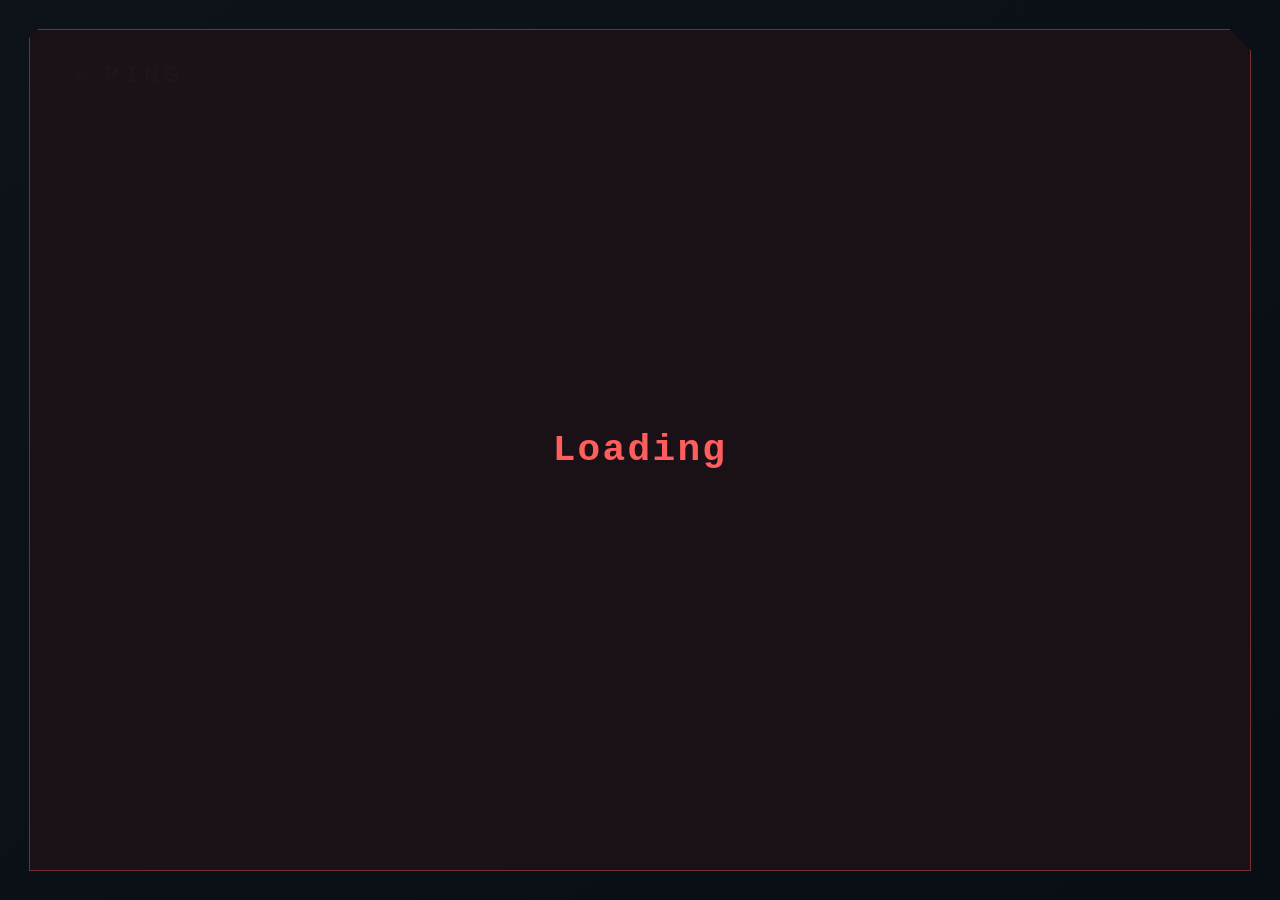
==== commit e6d34587: "Spin off Asus Astral version of the widget" ====
--- a/Widget/v2-asus/index.html
+++ b/Widget/v2-asus/index.html
@@ -31,6 +31,8 @@
     <meta name="x-icue-property" content="pinMetric" data-label="tr('Pin Metric')" data-type="combobox"
         data-default="'current'"
         data-values="[{'key':'current','value':tr('Current')},{'key':'power','value':tr('Power Label')},{'key':'voltage','value':tr('Voltage')}]" />
+    <meta name="x-icue-property" content="pinDisplayMode" data-label="tr('Display Mode')" data-type="combobox"
+        data-default="'Bars'" data-values='["Bars","Compact"]' />
     <meta name="x-icue-property" content="pinBarColor" data-label="tr('Bar Color')" data-type="color"
         data-default="'#8500ff'" />
     <meta name="x-icue-property" content="pinShowPowerValues" data-label="tr('Show Power Values')" data-type="switch"
@@ -135,7 +137,7 @@
     <script id="x-icue-groups" type="application/json">
   [
     { "title": "tr('General')", "properties": ["viewMode", "layoutPanel2", "pollIntervalSec", "debugMode", "tempUnit", "configShortcut", "warnOnFault"] },
-    { "title": "tr('Pins View')", "properties": ["pinMetric", "pinShowYAxis", "pinShowBarBg", "pinShowImbalance", "pinShowYGrid", "pinShowUnit", "pinShowPowerValues", "pinShowPeakHold", "pinShowHeadroom", "pinHeadroomPosition"] },
+    { "title": "tr('Pins View')", "properties": ["pinMetric", "pinDisplayMode", "pinShowYAxis", "pinShowBarBg", "pinShowImbalance", "pinShowYGrid", "pinShowUnit", "pinShowPowerValues", "pinShowPeakHold", "pinShowHeadroom", "pinHeadroomPosition"] },
     { "title": "tr('Status View')", "properties": ["statusShowCoreClock", "statusShowMemClock", "statusShowCoreTemp", "statusShowVramTemp", "statusShowFan1", "statusShowFan2", "statusCoreTempThreshold", "statusVramTempThreshold"] },
     { "title": "tr('Widget Personalization')", "properties": ["fontData", "fontLabel", "hudScanlines", "textColor", "accentColor", "backgroundColor", "backgroundMedia", "bgBrightness", "glassBlur", "transparency", "configFontSize", "pinBarColor", "pinColorImbalance", "pinPowerValuesColor", "pinPowerFontSize", "pinFontPinNumbers", "pinFontYAxis", "pinFontValues", "pinFontImbalance", "pinPeakHoldColor", "pinHeadroomColor", "pinHeadroomFontSize", "statusValueColor", "statusLabelColor", "statusIconColor", "statusFontSize", "warnColor", "warnTextColor", "warnFontSize", "warnTransparency"] }
   ]
@@ -213,6 +215,7 @@
                 vramUsage: null, vramUsed: null, vramFree: null, vramTotal: null,
                 currentImbalance: payload.currentImbalance || null,
                 wireOvercurrent: payload.wireOvercurrent || null,
+                voltageWarning: typeof payload.voltageWarning === 'boolean' ? payload.voltageWarning : null,
                 timestamp: payload.timestamp || null
             };
 
@@ -231,6 +234,17 @@
                 }
                 const field = NAMED_SENSOR_FIELDS[name];
                 if (field) out[field] = Number(s.value);
+            }
+
+            // voltageWarning is a temporary client-side calculation. The backend is expected to
+            // provide this field on the payload in the future, at which point this fallback is skipped.
+            if (out.voltageWarning === null) {
+                let vWarn = false;
+                for (let i = 0; i < pins.length; i++) {
+                    const v = pins[i].voltage;
+                    if (v > 0 && (v <= PIN_VOLTAGE_MIN_OK || v >= PIN_VOLTAGE_MAX_OK)) { vWarn = true; break; }
+                }
+                out.voltageWarning = vWarn;
             }
 
             return out;
@@ -278,6 +292,8 @@
         let ws = null;
         let wsReconnectTimer = null;
         let wsBackoffMs = 1000;
+        let wsGraceTimer = null;
+        const WS_GRACE_MS = 3000;
         let state = 'loading';
         let stateMessage = 'Loading';
         let latestData = null;
@@ -499,6 +515,8 @@
         }
 
         const PIN_CURRENT_LIMIT_A = 9.2;
+        const PIN_VOLTAGE_MIN_OK = 11.5;
+        const PIN_VOLTAGE_MAX_OK = 12.5;
 
         function getPinHeadroomLimit(metric) {
             if (metric === 'current') return PIN_CURRENT_LIMIT_A;
@@ -525,6 +543,40 @@
 
         const pinValuesBuf = [0, 0, 0, 0, 0, 0];
 
+        function makeSectionDivider(label) {
+            const d = document.createElement('div');
+            d.className = 'section-divider';
+            const l = document.createElement('span');
+            l.className = 'section-divider-label';
+            l.textContent = label;
+            const line = document.createElement('span');
+            line.className = 'section-divider-line';
+            d.appendChild(l);
+            d.appendChild(line);
+            return d;
+        }
+
+        function pinsOcFault() {
+            const oc = latestData && latestData.wireOvercurrent;
+            return !!(oc && oc.pinValues && Object.keys(oc.pinValues).length > 0);
+        }
+
+        function pinsImbFault() {
+            return !!(latestData && latestData.currentImbalance);
+        }
+
+        function pinsVoltageFault() {
+            if (!latestData) return false;
+            if (typeof latestData.voltageWarning === 'boolean') return latestData.voltageWarning;
+            const pins = latestData.pins;
+            if (!Array.isArray(pins)) return false;
+            for (let i = 0; i < pins.length; i++) {
+                const v = Number(pins[i] && pins[i].voltage);
+                if (v > 0 && (v <= PIN_VOLTAGE_MIN_OK || v >= PIN_VOLTAGE_MAX_OK)) return true;
+            }
+            return false;
+        }
+
         function renderPinsView() {
             const container = document.getElementById('view-pins');
             if (!container) return;
@@ -540,10 +592,12 @@
             const selectedMetric = getIcueProperty('pinMetric');
             const metric = selectedMetric === 'voltage' || selectedMetric === 'power' ? selectedMetric : 'current';
             const metricCfg = PIN_METRICS[metric];
+            const compact = String(getIcueProperty('pinDisplayMode') || 'Bars').toLowerCase() === 'compact';
+            const ocLimitA = Number((serviceConfig || SERVICE_CONFIG_DEFAULTS).wireOvercurrentAmperageThreshold) || PIN_CURRENT_LIMIT_A;
             const showUnit = getBoolProperty('pinShowUnit', false);
             const showPowerValues = getBoolProperty('pinShowPowerValues', true);
             const showPeakHold = getBoolProperty('pinShowPeakHold', true) && metric !== 'voltage';
-            const showHeadroom = getBoolProperty('pinShowHeadroom', false) && metric !== 'voltage';
+            const showHeadroom = getBoolProperty('pinShowHeadroom', false);
             const showImbalance = getBoolProperty('pinShowImbalance', false);
             const showBarBg = getBoolProperty('pinShowBarBg', false);
             const showYAxis = getBoolProperty('pinShowYAxis', true);
@@ -595,7 +649,7 @@
                 pinTopSpacePx = layoutUnit * 3.6 * scalePinValues;
 
                 structKey = [
-                    metric, n,
+                    compact ? 'c' : 'b', metric, n,
                     showYAxis ? 1 : 0, showBarBg ? 1 : 0, showYGrid ? 1 : 0,
                     showUnit ? 1 : 0, showImbalance ? 1 : 0,
                     showPowerValues ? 1 : 0, showPeakHold ? 1 : 0,
@@ -613,6 +667,80 @@
 
             if (!needRebuild) {
                 const nodes = container._pinNodes;
+
+                if (showPowerValues && nodes.pwrVal) {
+                    const pw = Number(latestData.totalPowerW || 0);
+                    const am = Number(latestData.totalCurrentA || 0);
+                    const vl = am > 0 ? pw / am : 0;
+                    nodes.pwrChip.style.color = pvColor;
+                    nodes.ampChip.style.color = pvColor;
+                    nodes.vltChip.style.color = pvColor;
+                    setTextIf(nodes.pwrVal, Math.round(pw) + ' W');
+                    setTextIf(nodes.ampVal, Math.round(am) + ' A');
+                    setTextIf(nodes.vltVal, vl.toFixed(2) + ' V');
+                }
+
+                if (showImbalance && n > 0 && nodes.miVal) {
+                    let minVal = Infinity, maxVal = -Infinity, minIdx = 0, maxIdx = 0;
+                    for (let i = 0; i < n; i++) {
+                        const v = pinValues[i];
+                        if (v < minVal) { minVal = v; minIdx = i; }
+                        if (v > maxVal) { maxVal = v; maxIdx = i; }
+                    }
+                    nodes.miChip.style.color = imbalColor;
+                    setTextIf(nodes.miVal, 'P' + (minIdx + 1) + ' → P' + (maxIdx + 1) + ' ' + metricCfg.format(maxVal - minVal, showUnit));
+                }
+
+                if (nodes.mode === 'compact') {
+                    const mc = nodes.metricCells;
+                    for (let i = 0; i < n; i++) {
+                        const v = pinValues[i];
+                        const rec = mc[i];
+                        if (!rec) continue;
+                        if (rec._v !== v) { rec._v = v; setTextIf(rec.val, metricCfg.format(v, showUnit)); }
+                        const over = Number((pins[i] && pins[i].current) || 0) >= ocLimitA;
+                        if (rec.over !== over) { rec.over = over; rec.cell.classList.toggle('over', over); }
+                    }
+                    if (nodes.headroomCells) {
+                        const hc = nodes.headroomCells;
+                        for (let i = 0; i < n; i++) {
+                            const rec = hc[i];
+                            if (!rec) continue;
+                            const cur = Number((pins[i] && pins[i].current) || 0);
+                            const headroom = PIN_CURRENT_LIMIT_A - cur;
+                            if (rec.hr !== headroom) {
+                                rec.hr = headroom;
+                                const low = headroom <= 0;
+                                setTextIf(rec.val, (headroom >= 0 ? '+' : '') + headroom.toFixed(2) + 'A');
+                                rec.cell.classList.toggle('low', low);
+                                rec.val.style.color = low ? '' : headroomColor;
+                            }
+                        }
+                    }
+                    const ocFault = pinsOcFault();
+                    const imbFault = pinsImbFault();
+                    if (nodes.ocFault !== ocFault) {
+                        nodes.ocFault = ocFault;
+                        nodes.ocBadge.textContent = ocFault ? 'FAULT' : 'OK';
+                        nodes.ocBadge.className = 'pin-status-badge ' + (ocFault ? 'fault' : 'ok');
+                        if (nodes.ocItem) nodes.ocItem.classList.toggle('fault', ocFault);
+                    }
+                    if (nodes.imbFault !== imbFault) {
+                        nodes.imbFault = imbFault;
+                        nodes.imbBadge.textContent = imbFault ? 'FAULT' : 'OK';
+                        nodes.imbBadge.className = 'pin-status-badge ' + (imbFault ? 'fault' : 'ok');
+                        if (nodes.imbItem) nodes.imbItem.classList.toggle('fault', imbFault);
+                    }
+                    const voltFault = pinsVoltageFault();
+                    if (nodes.voltFault !== voltFault) {
+                        nodes.voltFault = voltFault;
+                        nodes.voltBadge.textContent = voltFault ? 'FAULT' : 'OK';
+                        nodes.voltBadge.className = 'pin-status-badge ' + (voltFault ? 'fault' : 'ok');
+                        if (nodes.voltItem) nodes.voltItem.classList.toggle('fault', voltFault);
+                    }
+                    return;
+                }
+
                 const fills = nodes.fills, peaks = nodes.peaks, vals = nodes.vals;
                 for (let i = 0; i < n; i++) {
                     const v = pinValues[i];
@@ -648,36 +776,13 @@
                         cell.style.color = low ? '' : headroomColor;
                     }
                 }
-
-                if (showPowerValues && nodes.pwrVal) {
-                    const pw = Number(latestData.totalPowerW || 0);
-                    const am = Number(latestData.totalCurrentA || 0);
-                    const vl = am > 0 ? pw / am : 0;
-                    nodes.pwrChip.style.color = pvColor;
-                    nodes.ampChip.style.color = pvColor;
-                    nodes.vltChip.style.color = pvColor;
-                    setTextIf(nodes.pwrVal, Math.round(pw) + ' W');
-                    setTextIf(nodes.ampVal, Math.round(am) + ' A');
-                    setTextIf(nodes.vltVal, vl.toFixed(2) + ' V');
-                }
-
-                if (showImbalance && n > 0 && nodes.miVal) {
-                    let minVal = Infinity, maxVal = -Infinity, minIdx = 0, maxIdx = 0;
-                    for (let i = 0; i < n; i++) {
-                        const v = pinValues[i];
-                        if (v < minVal) { minVal = v; minIdx = i; }
-                        if (v > maxVal) { maxVal = v; maxIdx = i; }
-                    }
-                    nodes.miChip.style.color = imbalColor;
-                    setTextIf(nodes.miVal, 'P' + (minIdx + 1) + ' → P' + (maxIdx + 1) + ' ' + metricCfg.format(maxVal - minVal, showUnit));
-                }
                 return;
             }
 
             container.innerHTML = '';
             container.dataset.pinStructKey = structKey;
 
-            const nodes = { fills: [], peaks: [], vals: [], headroom: [], pwrChip: null, pwrVal: null, ampChip: null, ampVal: null, vltChip: null, vltVal: null, miChip: null, miVal: null };
+            const nodes = { mode: compact ? 'compact' : 'bars', fills: [], peaks: [], vals: [], headroom: [], pwrChip: null, pwrVal: null, ampChip: null, ampVal: null, vltChip: null, vltVal: null, miChip: null, miVal: null, metricCells: null, headroomCells: null, ocItem: null, ocBadge: null, imbItem: null, imbBadge: null, voltItem: null, voltBadge: null, ocFault: false, imbFault: false, voltFault: false };
 
             ensureHudTitle(container, 'PINS', metric.toUpperCase());
 
@@ -715,6 +820,100 @@
                 }
 
                 container.appendChild(strip);
+            }
+
+            if (compact) {
+                function makePinColumn(label, valueText, valueFontPx) {
+                    const col = document.createElement('div');
+                    col.className = 'pin-compact-col';
+                    const head = document.createElement('div');
+                    head.className = 'pin-compact-head';
+                    head.style.fontSize = fontPinLabel + 'px';
+                    head.appendChild(makeMaskIcon('pin.svg', 'pin-compact-head-icon'));
+                    const lbl = document.createElement('span');
+                    lbl.className = 'pin-compact-label';
+                    lbl.textContent = label;
+                    head.appendChild(lbl);
+                    const cell = document.createElement('div');
+                    cell.className = 'pin-compact-cell';
+                    cell.style.fontSize = valueFontPx + 'px';
+                    const val = document.createElement('span');
+                    val.className = 'pin-compact-value';
+                    val.textContent = valueText;
+                    cell.appendChild(val);
+                    col.appendChild(head);
+                    col.appendChild(cell);
+                    return { col: col, cell: cell, val: val };
+                }
+
+                container.appendChild(makeSectionDivider('METRICS'));
+                const grid = document.createElement('div');
+                grid.className = 'pin-compact-grid';
+                nodes.metricCells = [];
+                for (let i = 0; i < n; i++) {
+                    const c = makePinColumn('P' + (i + 1), metricCfg.format(pinValues[i], showUnit), fontPinVal);
+                    const over = Number((pins[i] && pins[i].current) || 0) >= ocLimitA;
+                    if (over) c.cell.classList.add('over');
+                    grid.appendChild(c.col);
+                    nodes.metricCells.push({ cell: c.cell, val: c.val, _v: pinValues[i], over: over });
+                }
+                container.appendChild(grid);
+
+                if (showHeadroom) {
+                    container.appendChild(makeSectionDivider('HEADROOM'));
+                    const hg = document.createElement('div');
+                    hg.className = 'pin-compact-grid pin-compact-headroom';
+                    nodes.headroomCells = [];
+                    for (let i = 0; i < n; i++) {
+                        const cur = Number((pins[i] && pins[i].current) || 0);
+                        const headroom = PIN_CURRENT_LIMIT_A - cur;
+                        const low = headroom <= 0;
+                        const c = makePinColumn('P' + (i + 1), (headroom >= 0 ? '+' : '') + headroom.toFixed(2) + 'A', fontHeadroom);
+                        if (low) c.cell.classList.add('low');
+                        else c.val.style.color = headroomColor;
+                        hg.appendChild(c.col);
+                        nodes.headroomCells.push({ cell: c.cell, val: c.val, hr: headroom });
+                    }
+                    container.appendChild(hg);
+                }
+
+                const ocFault = pinsOcFault();
+                const imbFault = pinsImbFault();
+                const voltFault = pinsVoltageFault();
+                const statusList = document.createElement('div');
+                statusList.className = 'pin-status-list';
+                statusList.style.fontSize = fontHeadroom + 'px';
+
+                function makeStatusIndicator(label, file, fault) {
+                    const item = document.createElement('div');
+                    item.className = 'pin-status-item' + (fault ? ' fault' : '');
+                    item.appendChild(makeMaskIcon(file, 'pin-status-icon'));
+                    const l = document.createElement('span');
+                    l.className = 'pin-status-label';
+                    l.textContent = label;
+                    const b = document.createElement('span');
+                    b.className = 'pin-status-badge ' + (fault ? 'fault' : 'ok');
+                    b.textContent = fault ? 'FAULT' : 'OK';
+                    item.appendChild(l);
+                    item.appendChild(b);
+                    statusList.appendChild(item);
+                    return { item: item, badge: b };
+                }
+
+                const ocInd = makeStatusIndicator('Overcurrent', 'overcurrent.svg', ocFault);
+                const imbInd = makeStatusIndicator('Imbalance', 'imbalance.svg', imbFault);
+                const voltInd = makeStatusIndicator('Voltage', 'voltage.svg', voltFault);
+                nodes.ocItem = ocInd.item; nodes.ocBadge = ocInd.badge;
+                nodes.imbItem = imbInd.item; nodes.imbBadge = imbInd.badge;
+                nodes.voltItem = voltInd.item; nodes.voltBadge = voltInd.badge;
+                nodes.ocFault = ocFault;
+                nodes.imbFault = imbFault;
+                nodes.voltFault = voltFault;
+                container.appendChild(statusList);
+
+                container._pinNodes = nodes;
+                container._pinLayoutUnit = layoutUnit;
+                return;
             }
 
             const chartWrap = document.createElement('div');
@@ -1001,14 +1200,18 @@
             fan: 'vfan.svg'
         };
 
-        function makeStatusIcon(name) {
-            const file = STATUS_ICON_FILES[name] || 'vcore.svg';
+        function makeMaskIcon(file, className) {
             const span = document.createElement('span');
-            span.className = 'status-metric-icon';
+            span.className = className;
             const url = "url('resources/" + file + "')";
             span.style.webkitMaskImage = url;
             span.style.maskImage = url;
             return span;
+        }
+
+        function makeStatusIcon(name) {
+            const file = STATUS_ICON_FILES[name] || 'vcore.svg';
+            return makeMaskIcon(file, 'status-metric-icon');
         }
 
         function formatStatusValue(metric, raw) {
@@ -1409,6 +1612,10 @@
             }
         }
 
+        function clearWsGrace() {
+            if (wsGraceTimer) { clearTimeout(wsGraceTimer); wsGraceTimer = null; }
+        }
+
         function closeWebSocket() {
             if (wsReconnectTimer) { clearTimeout(wsReconnectTimer); wsReconnectTimer = null; }
             if (ws) { ws.onopen = ws.onmessage = ws.onclose = ws.onerror = null; ws.close(); ws = null; }
@@ -1429,7 +1636,8 @@
             ws = new WebSocket(wsUrl);
 
             ws.onopen = async function () {
-                wsBackoffMs = 1000;
+                clearWsGrace();
+                wsBackoffMs = 400;
                 await postPollConfigIfNeeded();
                 try {
                     const r = await fetch(BASE_URL + '/sensors', { cache: 'no-store', headers: { Accept: 'application/json' } });
@@ -1458,15 +1666,22 @@
                 }
             };
 
-            ws.onclose = async function () {
+            ws.onclose = function (event) {
                 ws = null;
-                latestData = null;
-                latestTimestamp = null;
-                const health = await fetchHealthStatus();
-                if (health === 'no_device' || health === 'ok') {
-                    setState('error', 'Background service is running, but no ASUS ROG Astral GPU was detected');
-                } else {
-                    setState('error', 'GPU sensors service is not running. Ensure the service is installed to proceed');
+                console.warn('[AstralMonitor] WS closed', { code: event && event.code, wasClean: event && event.wasClean });
+                if (!wsGraceTimer) {
+                    wsGraceTimer = setTimeout(async function () {
+                        wsGraceTimer = null;
+                        if (ws && ws.readyState === WebSocket.OPEN) return;
+                        latestData = null;
+                        latestTimestamp = null;
+                        const health = await fetchHealthStatus();
+                        if (health === 'no_device' || health === 'ok') {
+                            setState('error', 'Background service is running, but no ASUS ROG Astral GPU was detected');
+                        } else {
+                            setState('error', 'GPU sensors service is not running. Ensure the service is installed to proceed');
+                        }
+                    }, WS_GRACE_MS);
                 }
                 scheduleWsReconnect();
             };
@@ -1491,16 +1706,42 @@
             const debug = getIcueProperty('debugMode');
             if (debug === 'demo' || debug === 'overcurrent' || debug === 'imbalance' || debug === 'ocimb') {
                 closeWebSocket();
+                clearWsGrace();
                 var warnFields = {};
-                if (debug === 'overcurrent' || debug === 'ocimb') warnFields.wireOvercurrent = DEBUG_OVERCURRENT;
-                if (debug === 'imbalance' || debug === 'ocimb') warnFields.currentImbalance = DEBUG_IMBALANCE;
-                latestData = Object.assign({}, DEBUG_DATA, warnFields, { timestamp: new Date().toISOString() });
+                var debugPins = DEBUG_DATA.pins.map(function (p) { return { voltage: p.voltage, current: p.current, power: p.power }; });
+                function setDebugPinCurrent(name, amps) {
+                    var idx = parseInt(String(name).replace(/\D/g, ''), 10) - 1;
+                    if (idx >= 0 && idx < debugPins.length) {
+                        debugPins[idx].current = amps;
+                        debugPins[idx].power = Number((debugPins[idx].voltage * amps).toFixed(2));
+                    }
+                }
+                if (debug === 'imbalance' || debug === 'ocimb') {
+                    warnFields.currentImbalance = DEBUG_IMBALANCE;
+                    setDebugPinCurrent(DEBUG_IMBALANCE.maxPinName, DEBUG_IMBALANCE.maxPinAmperage);
+                    setDebugPinCurrent(DEBUG_IMBALANCE.minPinName, DEBUG_IMBALANCE.minPinAmperage);
+                }
+                if (debug === 'overcurrent' || debug === 'ocimb') {
+                    warnFields.wireOvercurrent = DEBUG_OVERCURRENT;
+                    Object.keys(DEBUG_OVERCURRENT.pinValues).forEach(function (name) {
+                        setDebugPinCurrent(name, DEBUG_OVERCURRENT.pinValues[name]);
+                    });
+                }
+                var debugTotalA = 0, debugTotalW = 0;
+                for (var di = 0; di < debugPins.length; di++) { debugTotalA += debugPins[di].current; debugTotalW += debugPins[di].power; }
+                latestData = Object.assign({}, DEBUG_DATA, warnFields, {
+                    pins: debugPins,
+                    totalCurrentA: Number(debugTotalA.toFixed(2)),
+                    totalPowerW: Number(debugTotalW.toFixed(2)),
+                    timestamp: new Date().toISOString()
+                });
                 latestTimestamp = latestData.timestamp;
                 setState('content', '');
                 return;
             }
             if (debug === 'error') {
                 closeWebSocket();
+                clearWsGrace();
                 latestData = null;
                 latestTimestamp = null;
                 setState('error', 'GPU sensors service is not running. Ensure the service is installed to proceed');
--- a/Widget/v2-asus/styles/widget.css
+++ b/Widget/v2-asus/styles/widget.css
@@ -1506,6 +1506,195 @@
   color: var(--red);
 }
 
+/* Pins compact mode */
+
+.section-divider {
+  display: flex;
+  align-items: center;
+  gap: var(--space-xs);
+  flex-shrink: 0;
+  padding: 5px var(--space-xs);
+}
+
+.section-divider-label {
+  font-family: var(--font-label);
+  font-size: max(11px, var(--font-sm));
+  font-weight: 700;
+  letter-spacing: 0.22em;
+  text-transform: uppercase;
+  color: color-mix(in srgb, var(--accent-color) 70%, var(--text-color));
+  white-space: nowrap;
+}
+
+.section-divider-line {
+  flex: 1;
+  height: 1px;
+  background: linear-gradient(90deg,
+    color-mix(in srgb, var(--accent-color) 55%, transparent) 0%,
+    transparent 100%);
+}
+
+.pin-compact-grid {
+  display: grid;
+  grid-template-columns: repeat(6, minmax(0, 1fr));
+  align-items: stretch;
+  gap: var(--space-xs);
+  flex: 0 0 auto;
+  padding: 0 var(--space-xs);
+}
+
+.pin-compact-col {
+  display: flex;
+  flex-direction: column;
+  gap: calc(var(--space-xs) * 0.5);
+  min-width: 0;
+  min-height: 0;
+}
+
+.pin-compact-head {
+  display: flex;
+  align-items: center;
+  justify-content: center;
+  gap: calc(var(--space-xs) * 0.5);
+  padding: calc(var(--space-xs) * 0.4) var(--space-xs);
+  border: 1px solid color-mix(in srgb, var(--accent-color) 40%, transparent);
+  background: color-mix(in srgb, var(--accent-color) 8%, transparent);
+  clip-path: polygon(6px 0, 100% 0, calc(100% - 6px) 100%, 0 100%);
+}
+
+.pin-compact-head-icon {
+  width: 1.1em;
+  height: 1.1em;
+  flex-shrink: 0;
+  background-color: var(--accent-color);
+  -webkit-mask-repeat: no-repeat;
+  mask-repeat: no-repeat;
+  -webkit-mask-position: center;
+  mask-position: center;
+  -webkit-mask-size: contain;
+  mask-size: contain;
+}
+
+.pin-compact-cell {
+  display: flex;
+  align-items: center;
+  justify-content: center;
+  flex: 1 1 auto;
+  min-width: 0;
+  min-height: 0;
+  padding: calc(var(--space-xs) * 0.8) var(--space-xs);
+  border: 1px solid color-mix(in srgb, var(--accent-color) 35%, transparent);
+  border-left: 3px solid var(--accent-color);
+  background: color-mix(in srgb, var(--background-color) 86%, var(--accent-color) 6%);
+  clip-path: polygon(0 0, calc(100% - 8px) 0, 100% 8px, 100% 100%, 8px 100%, 0 calc(100% - 8px));
+}
+
+.pin-compact-cell.low,
+.pin-compact-cell.over {
+  border-color: rgba(255, 94, 94, 0.4);
+  border-left-color: var(--red);
+  background: rgba(120, 22, 30, 0.32);
+}
+
+.pin-compact-cell.over .pin-compact-value {
+  color: var(--red);
+}
+
+.pin-compact-label {
+  font-family: var(--font-label);
+  font-weight: 700;
+  letter-spacing: 0.12em;
+  opacity: 0.85;
+}
+
+.pin-compact-value {
+  font-family: var(--font-data);
+  font-variant-numeric: tabular-nums;
+  font-weight: 700;
+  white-space: nowrap;
+  overflow: hidden;
+  text-overflow: ellipsis;
+  max-width: 100%;
+}
+
+.pin-status-list {
+  display: flex;
+  flex-direction: column;
+  gap: var(--space-xs);
+  flex-shrink: 0;
+  margin-top: auto;
+  padding: var(--space-xs) var(--space-xs) 0;
+}
+
+.pin-status-item {
+  display: flex;
+  align-items: center;
+  gap: var(--space-md);
+  padding: var(--space-xs) var(--space-md);
+  border: 1px solid color-mix(in srgb, var(--accent-color) 30%, transparent);
+  border-left: 3px solid var(--accent-color);
+  background: color-mix(in srgb, var(--background-color) 86%, var(--accent-color) 6%);
+  clip-path: polygon(0 0, calc(100% - 10px) 0, 100% 10px, 100% 100%, 10px 100%, 0 calc(100% - 10px));
+}
+
+.pin-status-item.fault {
+  border-color: rgba(255, 94, 94, 0.5);
+  border-left-color: var(--red);
+  background: rgba(120, 22, 30, 0.28);
+}
+
+.pin-status-icon {
+  width: 1.3em;
+  height: 1.3em;
+  flex-shrink: 0;
+  background-color: var(--accent-color);
+  -webkit-mask-repeat: no-repeat;
+  mask-repeat: no-repeat;
+  -webkit-mask-position: center;
+  mask-position: center;
+  -webkit-mask-size: contain;
+  mask-size: contain;
+}
+
+.pin-status-item.fault .pin-status-icon {
+  background-color: var(--red);
+}
+
+.pin-status-label {
+  flex: 1;
+  min-width: 0;
+  font-family: var(--font-label);
+  font-weight: 700;
+  letter-spacing: 0.08em;
+  text-transform: uppercase;
+  opacity: 0.85;
+  white-space: nowrap;
+  overflow: hidden;
+  text-overflow: ellipsis;
+}
+
+.pin-status-badge {
+  flex-shrink: 0;
+  font-family: var(--font-data);
+  font-weight: 700;
+  letter-spacing: 0.1em;
+  padding: calc(var(--space-xs) * 0.3) var(--space-sm);
+  clip-path: polygon(6px 0, 100% 0, calc(100% - 6px) 100%, 0 100%);
+}
+
+.pin-status-badge.ok {
+  color: #00e3b6;
+  background: rgba(0, 227, 182, 0.14);
+  border: 1px solid rgba(0, 227, 182, 0.5);
+}
+
+.pin-status-badge.fault {
+  color: var(--red);
+  background: rgba(255, 94, 94, 0.16);
+  border: 1px solid rgba(255, 94, 94, 0.55);
+  box-shadow: 0 0 calc(var(--layout-unit) * 1.2) rgba(255, 94, 94, 0.35);
+}
+
 /* Apply HUD frame to active panels */
 
 .view-panel.active.hud-frame {
